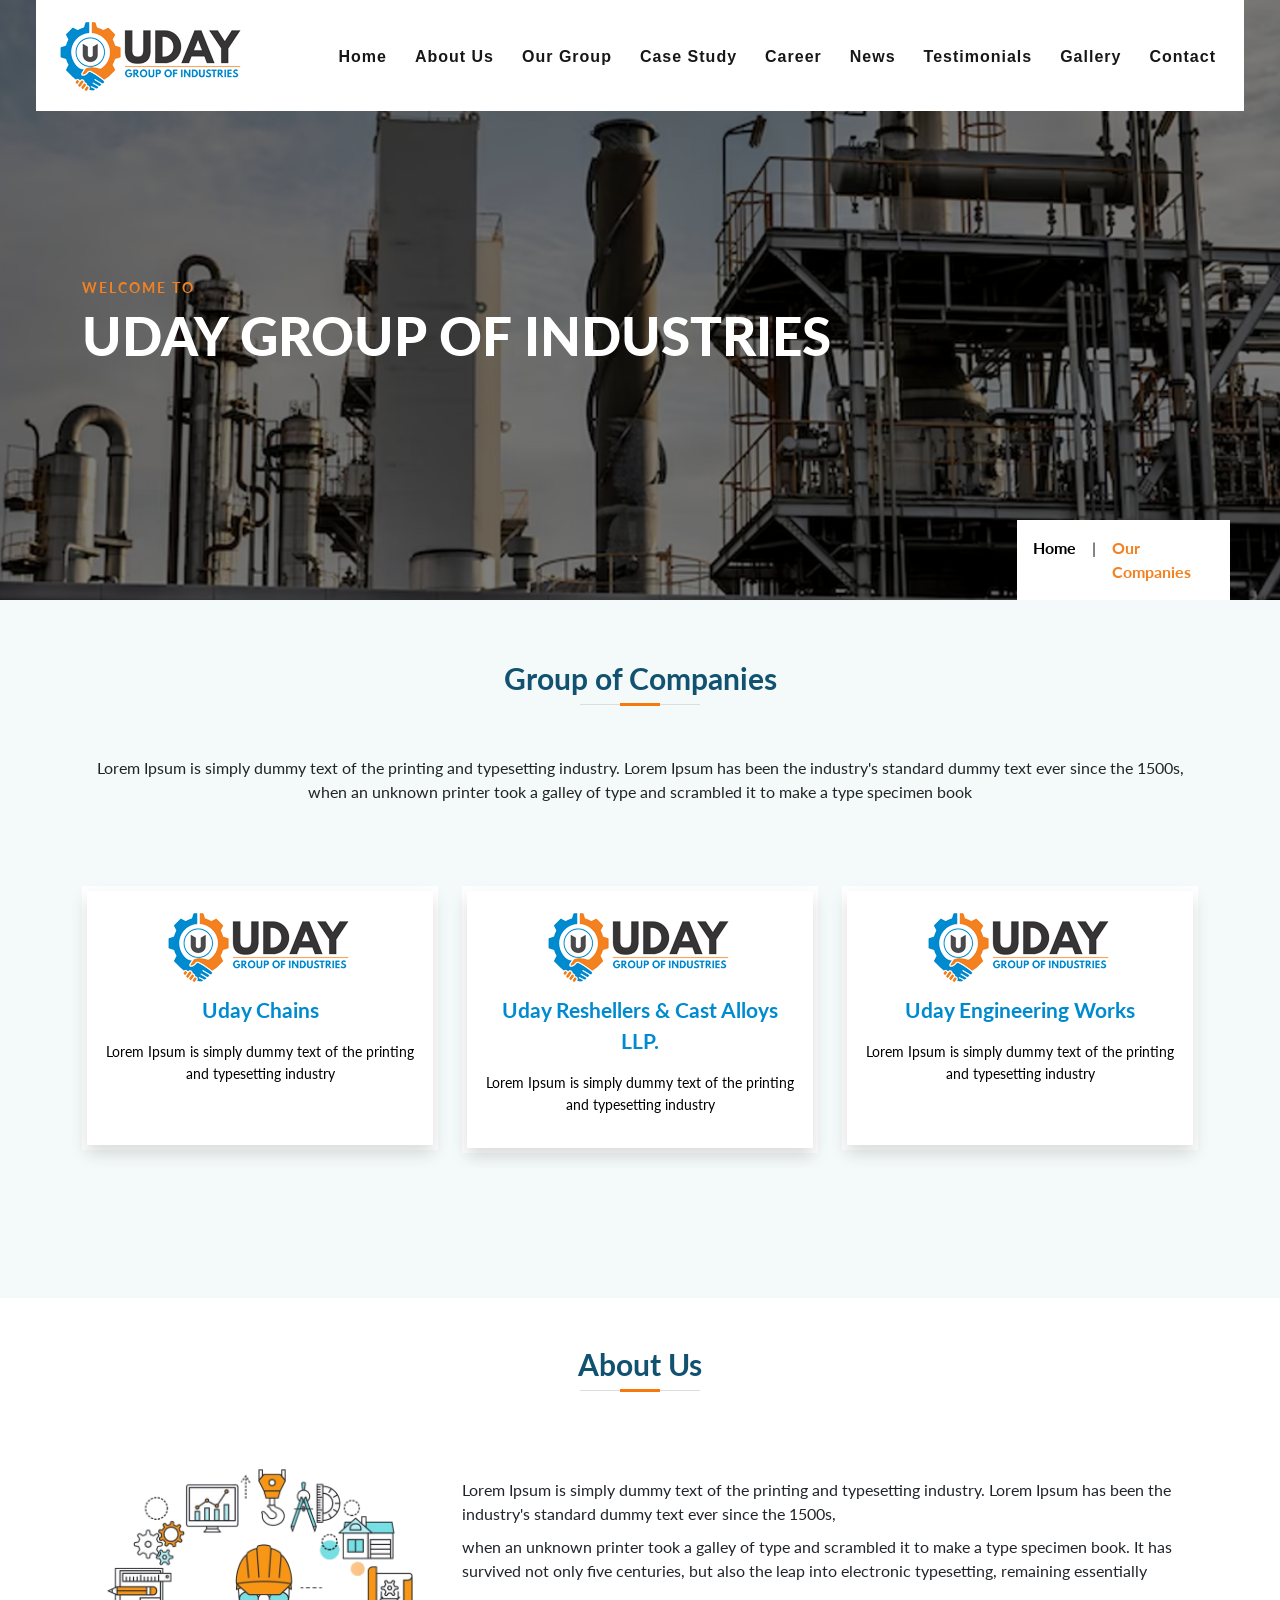
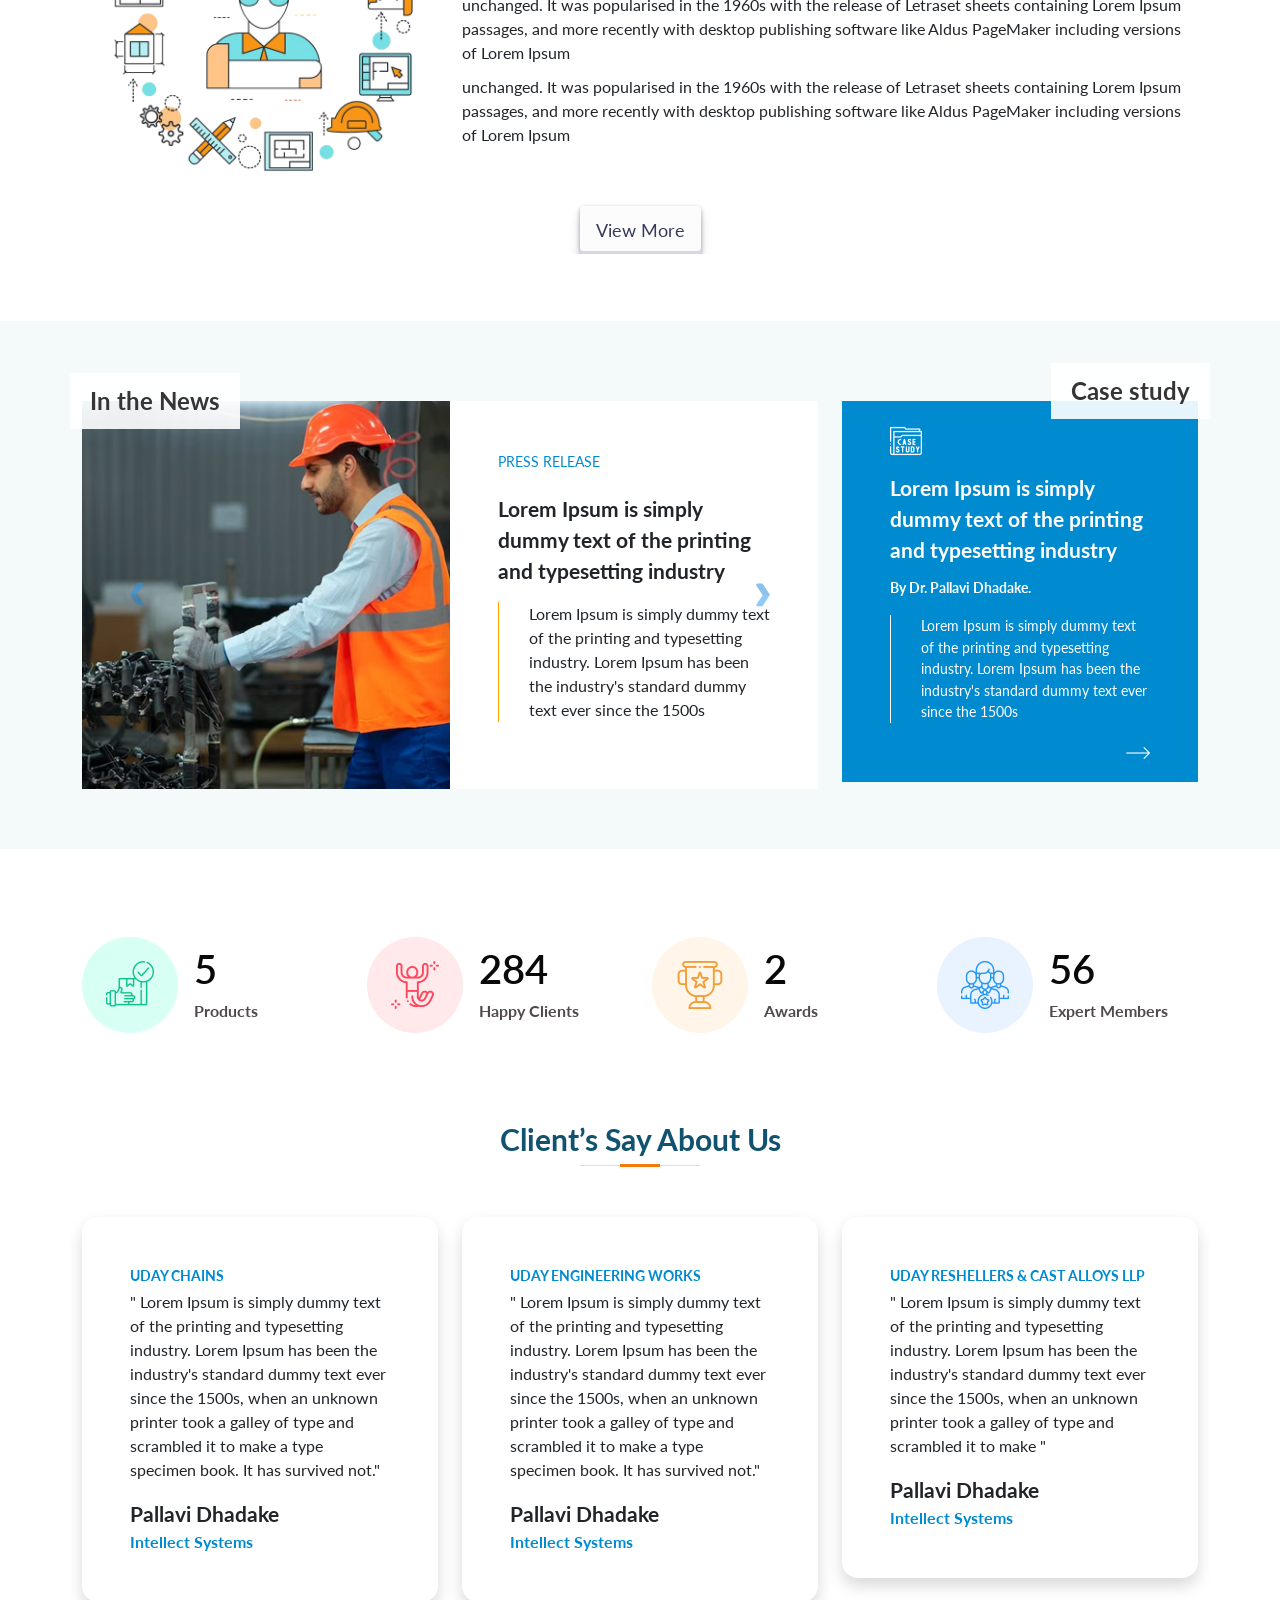
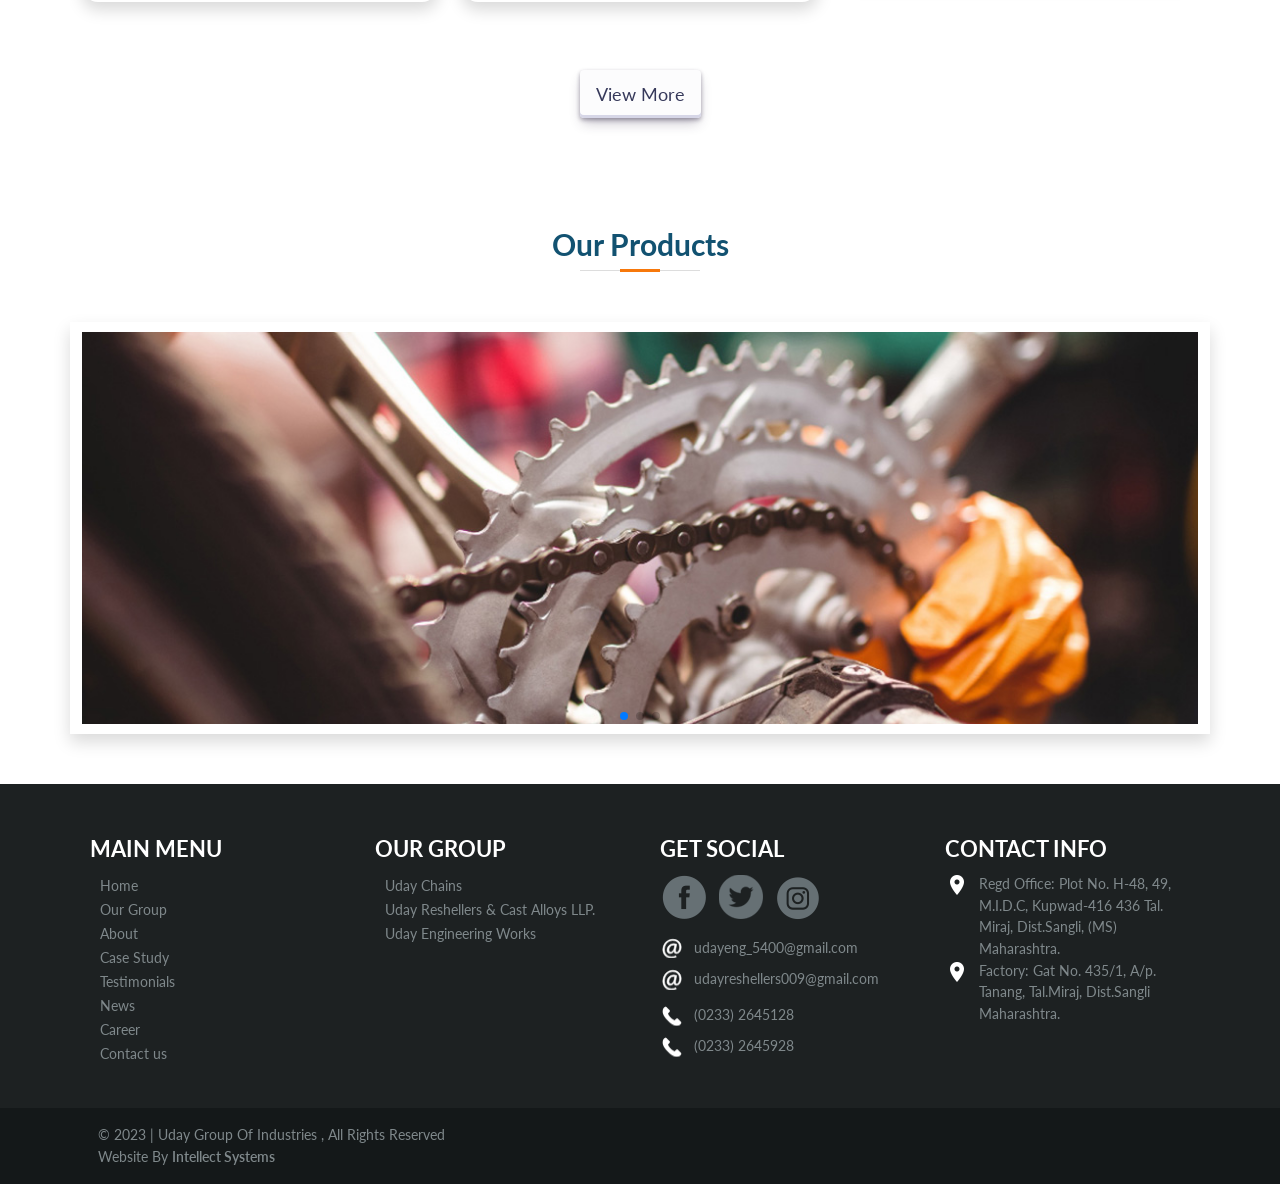
==== index.html @ 679681a6 "Uday Group of Industries" ====
﻿<!DOCTYPE html>
<html>
<head>
    <meta charset="utf-8" />
    <meta content="width=device-width, initial-scale=1.0" name="viewport" />
    <title>Uday Group Of Industries | Uday Chains | Uday Reshellers & Cast Alloys LLp. | Uday Engineering Works</title>
    <meta content="" name="description" />
    <meta content="" name="keywords" />

    <!-- Font Lato -->
    <link rel="preconnect" href="https://fonts.googleapis.com">
    <link rel="preconnect" href="https://fonts.gstatic.com" crossorigin>
    <link href="https://fonts.googleapis.com/css2?family=Lato:wght@100;300;400;700;900&display=swap" rel="stylesheet">


    <!--<link rel="preconnect" href="https://fonts.googleapis.com">
    <link rel="preconnect" href="https://fonts.gstatic.com" crossorigin>
    <link href="https://fonts.googleapis.com/css2?family=Manjari:wght@100;400;700&display=swap" rel="stylesheet">-->
    <!-- Bootstrap -->
    <link href="Vendor/bootstrap/css/bootstrap.min.css" rel="stylesheet" />
    <script src="Vendor/bootstrap/js/bootstrap.min.js"></script>

    <!-- aos -->
    <script src="js/jquery-2.2.4.min.js"></script>
    <!--<link href="https://unpkg.com/aos@2.3.1/dist/aos.css" rel="stylesheet">
    <script src="https://unpkg.com/aos@2.3.1/dist/aos.js"></script>-->

    <!-- FancyBox -->
    <link href="css/jquery.fancybox.css" rel="stylesheet" />
    <script src="js/jquery.fancybox.js"></script>

    <!-- Swiper slider -->
    <link rel="stylesheet" href="https://cdn.jsdelivr.net/npm/swiper@9/swiper-bundle.min.css" />
    <script src="https://cdn.jsdelivr.net/npm/swiper@9/swiper-bundle.min.js"></script>

    <!--Animate Css  -->
    <!--<link rel="stylesheet" href="https://cdnjs.cloudflare.com/ajax/libs/animate.css/4.1.1/animate.min.css" />-->
    <!-- Main Css -->
    <link href="css/udayIndustries.css" rel="stylesheet" />

    <style>
        .height {height: 600px;}
        /*Revel Scroll animation*/
           .reveal {position: relative; transform: translateY(150px); opacity: 0; transition: all 2s ease;}
            .reveal.activate {transform: translateY(0px); opacity: 1;}
    </style>



</head>
<body class="bg-white">
    <!-- PreLoader starts -->
    <div class="preloader-container">
        <div class="gears">
            <div class="gear"></div>
            <!--<img src="images/icons/budget.png" />-->
        </div>
        <div class="loading-text semiBold">Udya Group Of Industries...</div>
    </div>
    <!-- Preloader ends -->
    <!-- Banner starts -->
    <div class="bgbanner">
        <div class="overlyBannr">
            <div class="container-fluid">
                <div class="px-4" id="pxpad">
                    <div class="bg-white">
                        <div class="p-3">
                            <!-- Navigations Start -->
                            <div class="posRelative">
                                <a href="#bannerSp" title="Uday Group of Industries" class="txtDecNone">
                                    <img src="images/uday-industries-logo.png" alt="Uday Group of Industries" class="logo" />
                                    <div id="nav">
                                        <div id="topNavPanel">
                                            <div class="">
                                                <ul id="topNav">
                                                    <a href="javascript:void(0)" class="closeBtn" onclick="closeNav()">&times;</a>
                                                    <li><a href="#about">Home</a></li>
                                                    <li><a href="#about">About Us</a></li>
                                                    <li><a href="#serv">Our Group</a></li>
                                                    <li><a href="#review">Case Study</a></li>
                                                    <li><a href="#review">Career</a></li>
                                                    <li><a href="#review">News</a></li>
                                                    <li><a href="#review">Testimonials</a></li>
                                                    <li><a href="#review">Gallery</a></li>
                                                    <li><a href="#contact">Contact</a></li>
                                                </ul>
                                                <div class="float_clear"></div>
                                                <div id="mobNav">
                                                    <div class="container">
                                                        <div class="ms-5 mt-4">
                                                            <span class="tiny upperCase text-white letter-sp-3 mrg_B_15">Phone:</span>
                                                            <a href="tel:(0233) 2645128" class="fontRegular text-white light text-decoration-none mb-2">(0233) 2645128</a>
                                                            <br />
                                                            <a href="tel:(0233) 2645128" class="fontRegular text-white light text-decoration-none">(0233) 2645928</a>
                                                            <span class="space30"></span>
                                                            <span class="tiny upperCase text-white letter-sp-3 mrg_B_15">Email:</span>
                                                            <a href="mailto:udayeng_5400&@gmail.com" class="text-decoration-none text-white breakWord txtDecNone">udayeng_5400&#64;gmail&#46;com</a>
                                                            <a href="mailto:udayreshellers009@gmail.com" class="text-white breakWord text-decoration-none">udayreshellers009&#64;gmail&#46;com</a>
                                                            <span class="space30"></span>
                                                            <span class="tiny upperCase text-white letter-sp-3 mrg_B_15">Follow Us:</span>
                                                            <a href="#" target="_blank" class="fb socIco" title="Follow us on facebook"></a>
                                                            <a href="#" target="_blank" class="insta socIco" title="Follow us on instagram"></a>
                                                            <a href="#" target="_blank" class="youTube socIco" title="Follow us on Youtube"></a>
                                                        </div>
                                                    </div>
                                                </div>
                                            </div>
                                        </div>
                                        <div class="float_clear"></div>
                                        <a id="navBtn" onclick="openNav()"></a>
                                    </div>
                            </div>
                            <!-- Navigations End -->
                        </div>
                    </div>
                </div>
            </div>
            <span class="space80"></span>
            <span class="space40"></span>
            <!-- Welcome area strat -->
            <div class="container">
                <div class="col-12 mt-5">
                    <h2 class="semiBold small colorSec text-uppercase letter-sp2">Welcome to </h2>
                    <h1 class="bold text-white maintext text-uppercase">Uday Group of industries</h1>
                </div>
            </div>


            <!-- Welcome area end -->
            <!-- Home Link starts -->
            <div class="container-fluid">
                <div class="px-4">
                    <div class="col-md-2 bredcrumbmenu">
                        <div class="bg-white">
                            <div class="p-3">
                                <div class="d-flex align-items-start breadmenu">
                                    <a href="#" class="text-decoration-none colorBlack semiBold">Home</a>
                                    <div class="ms-3">
                                        <span class="">|</span>
                                    </div>
                                    <div class="ms-3">
                                        <div class="colorSec fontRegular semiBold">Our Companies</div>
                                    </div>
                                </div>
                            </div>
                        </div>
                    </div>
                </div>
            </div>
            <!-- Home Link End -->
        </div>
    </div>
    <!-- Banner end -->
    <!-- Group of companies start -->
    <section id="groupcom" class="lightbg">
        <span class="space60"></span>
        <div class="container text-center reveal">

            <div class="section-title">
                <h2>Group of Companies</h2>
            </div>

            <!--<h3 class="bold regular text-uppercase colorSec letter-sp2">our</h3>
            <div class="bold medium text-uppercase letter-sp2 mb-2">Group of companies</div>-->
            <p class="fontRegular line-ht-5">Lorem Ipsum is simply dummy text of the printing and typesetting industry. Lorem Ipsum has been the industry's standard dummy text ever since the 1500s, when an unknown printer took a galley of type and scrambled it to make a type specimen book</p>
            <div class="row gy-3 mt-2" data-aos="fade-up" data-aos-duration="100">
                <div class="col-lg-4">
                    <a href="#" class="text-decoration-none">
                        <div class="box">
                            <div class="bg-white shadow">
                                <div class="">
                                    <div class="p-3">
                                        <img src="images/uday-industries-logo.png" class="mb-2" />
                                        <div class="semiBold semiMedium colorPrime mb-3">Uday Chains</div>
                                        <p class="fontRegular small line-ht-5 colorBlack">Lorem Ipsum is simply dummy text of the printing and typesetting industry</p>
                                    </div>
                                    <span class="space30"></span>
                                </div>
                            </div>
                            <div class="box-inner">
                            </div>
                        </div>
                    </a>
                </div>
                <div class="col-lg-4">
                    <a href="#" class="text-decoration-none">
                        <div class="box">
                            <div class="bg-white shadow">
                                <div class="">
                                    <div class="p-3">
                                        <img src="images/uday-industries-logo.png" class="mb-2" />
                                        <div class="semiBold semiMedium colorPrime mb-3">Uday Reshellers & Cast Alloys LLP.</div>
                                        <p class="fontRegular small line-ht-5 colorBlack">Lorem Ipsum is simply dummy text of the printing and typesetting industry</p>
                                    </div>
                                </div>
                            </div>
                            <div class="box-inner">
                            </div>
                        </div>
                    </a>
                </div>
                <div class="col-lg-4">
                    <a href="#" class="text-decoration-none">
                        <div class="box">
                            <div class="bg-white shadow">
                                <div class="">
                                    <div class="p-3">
                                        <img src="images/uday-industries-logo.png" class="mb-2" />
                                        <div class="semiBold semiMedium colorPrime mb-3">Uday Engineering Works</div>
                                        <p class="fontRegular small line-ht-5 colorBlack">Lorem Ipsum is simply dummy text of the printing and typesetting industry</p>
                                    </div>
                                    <span class="space30"></span>
                                </div>
                            </div>
                            <div class="box-inner">
                            </div>
                        </div>
                    </a>
                </div>
                <span class="space50"></span>
            </div>
        </div>
        <span class="space70"></span>
        <span class="space60"></span>
    </section>
    <!-- Group of companies end -->
    <!-- About us starts -->

    <section id="about" class="mt-5">
        <div class="container reveal">
            <div class="row" data-aos="fade-left">
                <div class="section-title">
                    <h2 class="text-center">About Us</h2>
                </div>
                <div class="col-lg-4">
                    <img src="images/about-us.png" class="img-fluid w-100" />
                </div>
                <div class="col-lg-8 d-flex align-items-center justify-content-center">
                    <p class="fontRegular line-ht-5">
                        Lorem Ipsum is simply dummy text of the printing and typesetting industry. Lorem Ipsum has been the industry's standard dummy text ever since the 1500s,
                        <span class="space10"></span>
                        when an unknown printer took a galley of type and scrambled it to make a type specimen book. It has survived not only five centuries, but also the leap into electronic typesetting, remaining essentially
                        <span class="space10"></span>
                        unchanged. It was popularised in the 1960s with the release of Letraset sheets containing Lorem Ipsum passages, and more recently with desktop publishing software like Aldus PageMaker including versions of Lorem Ipsum
                        <span class="space10"></span>
                        unchanged. It was popularised in the 1960s with the release of Letraset sheets containing Lorem Ipsum passages, and more recently with desktop publishing software like Aldus PageMaker including versions of Lorem Ipsum
                    </p>
                </div>
                <div class="text-center">
                    <a href="#" class="button-30 text-center mt-2" role="button">View More</a>
                </div>
            </div>
        </div>
    </section>
    <!-- About us end -->
    <!-- News area starts -->
    <span class="space20"></span>
    <section id="news" class="mt-5 lightbg">
        <!--<span class="space80"></span>-->
        <div class="container reveal">
            <!--<div class="text-center">
                <h3 class="bold regular text-uppercase colorSec letter-sp2">In the news</h3>
                <div class="bold medium text-uppercase letter-sp2 mb-4">Latest News</div>
            </div>-->
            <span class="space80"></span>
            <div class="row position-relative gy-5">

                <div class="col-xl-8 col-lg-12">

                    <div class="newsheading">
                        <span class="colorThr medium semiBold">In the News</span>
                    </div>

                    <div id="carouselExampleControls" class="carousel slide" data-bs-ride="carousel">
                        <div class="carousel-inner">
                            <div class="carousel-item active">
                                <div class="row g-0">
                                    <div class="col-md-6">
                                        <img src="images/chains-comp.jpg" class="img-fluid h-100 w-100" />
                                    </div>
                                    <div class="col-md-6 bg-white shadow">
                                        <div class="p-5">
                                            <span class="text-uppercase colorPrime small">Press Release</span>
                                            <span class="space20"></span>
                                            <span class="semiBold semiMedium">Lorem Ipsum is simply dummy text of the printing and typesetting industry</span>
                                            <p class="fontRegular line-ht-5 mt-3 nwsborderleft">Lorem Ipsum is simply dummy text of the printing and typesetting industry. Lorem Ipsum has been the industry's standard dummy text ever since the 1500s</p>
                                        </div>
                                    </div>
                                </div>
                            </div>
                            <div class="carousel-item">
                                <div class="row g-0">
                                    <div class="col-md-6">
                                        <img src="images/chains-comp.jpg" class="img-fluid h-100 w-100" />
                                    </div>
                                    <div class="col-md-6 bg-white shadow">
                                        <div class="p-5">
                                            <span class="text-uppercase colorPrime small">Press Release</span>
                                            <span class="space20"></span>
                                            <span class="semiBold semiMedium">Lorem Ipsum is simply dummy text of the printing and typesetting industry</span>
                                            <p class="fontRegular line-ht-5 mt-3 nwsborderleft">Lorem Ipsum is simply dummy text of the printing and typesetting industry. Lorem Ipsum has been the industry's standard dummy text ever since the 1500s</p>
                                        </div>
                                    </div>
                                </div>
                            </div>
                            <div class="carousel-item">
                                <div class="row g-0">
                                    <div class="col-md-6">
                                        <img src="images/chains-comp.jpg" class="img-fluid h-100 w-100" />
                                    </div>
                                    <div class="col-md-6 bg-white shadow">
                                        <div class="p-5">
                                            <span class="text-uppercase colorPrime small">Press Release</span>
                                            <span class="space20"></span>
                                            <span class="semiBold semiMedium">Lorem Ipsum is simply dummy text of the printing and typesetting industry</span>
                                            <p class="fontRegular line-ht-5 mt-3 nwsborderleft">Lorem Ipsum is simply dummy text of the printing and typesetting industry. Lorem Ipsum has been the industry's standard dummy text ever since the 1500s</p>
                                        </div>
                                    </div>
                                </div>
                            </div>
                        </div>
                        <button class="carousel-control-prev" type="button" data-bs-target="#carouselExampleControls" data-bs-slide="prev">
                            <img src="images/icons/arrow-prev.png" />
                            <!--<span class="carousel-control-prev-icon" aria-hidden="true"></span>-->
                            <span class="visually-hidden">Previous</span>
                        </button>
                        <button class="carousel-control-next" type="button" data-bs-target="#carouselExampleControls" data-bs-slide="next">
                            <img src="images/icons/arrow-next.png" />
                            <span class="visually-hidden">Next</span>
                        </button>
                    </div>
                </div>
                <!-- Case study -->
                <div class="col-xl-4 col-lg-12">
                    <div class="casestudyheading">
                        <span class="colorThr medium semiBold">Case study</span>
                    </div>

                    <div id="carouselExampleFade" class="carousel slide carousel-fade" data-bs-ride="carousel">
                        <div class="carousel-inner">
                            <div class="carousel-item active">
                                <div class="px-4 themeBGPrime">
                                    <div class="p-4">
                                        <img src="images/icons/case-study.png" class="" />
                                        <span class="space15"></span>
                                        <span class="semiBold semiMedium text-white">Lorem Ipsum is simply dummy text of the printing and typesetting industry</span>
                                        <span class="space10"></span>
                                        <span class="text-white small semiBold text-white">By Dr. Pallavi Dhadake.</span>
                                        <p class="fontRegular small line-ht-5 text-white caseborderleft mt-3">Lorem Ipsum is simply dummy text of the printing and typesetting industry. Lorem Ipsum has been the industry's standard dummy text ever since the 1500s </p>
                                        <a href="#" class="float-end">
                                            <img src="images/icons/rght-icon.png" class="" />
                                        </a>
                                        <span class="space20"></span>
                                    </div>
                                </div>
                            </div>
                            <div class="carousel-item">
                                <div class="px-4 themeBGPrime">
                                    <div class="p-4">
                                        <img src="images/icons/case-study.png" class="" />
                                        <span class="space15"></span>
                                        <span class="semiBold semiMedium text-white">Lorem Ipsum is simply dummy text of the printing and typesetting industry</span>
                                        <span class="space10"></span>
                                        <span class="text-white small semiBold text-white">By Dr. demo .</span>
                                        <p class="fontRegular small line-ht-5 text-white caseborderleft mt-3">Lorem Ipsum is simply dummy text of the printing and typesetting industry. Lorem Ipsum has been the industry's standard dummy text ever since the 1500s </p>
                                        <a href="#" class="float-end">
                                            <img src="images/icons/rght-icon.png" class="" />
                                        </a>
                                        <span class="space20"></span>
                                    </div>
                                </div>
                            </div>
                            <div class="carousel-item">
                                <div class="px-4 themeBGPrime">
                                    <div class="p-4">
                                        <img src="images/icons/case-study.png" class="" />
                                        <span class="space15"></span>
                                        <span class="semiBold semiMedium text-white">Lorem Ipsum is simply dummy text of the printing and typesetting industry</span>
                                        <span class="space10"></span>
                                        <span class="text-white small semiBold text-white">By Dr. demo1.</span>
                                        <p class="fontRegular small line-ht-5 text-white caseborderleft mt-3">Lorem Ipsum is simply dummy text of the printing and typesetting industry. Lorem Ipsum has been the industry's standard dummy text ever since the 1500s </p>
                                        <a href="#" class="float-end">
                                            <img src="images/icons/rght-icon.png" class="" />
                                        </a>
                                        <span class="space20"></span>
                                    </div>
                                </div>
                            </div>
                        </div>
                    </div>
                    <!--<div class="px-4 themeBGPrime">
                        <div class="p-4">
                            <img src="images/icons/case-study.png" class="" />
                            <span class="space15"></span>
                            <span class="semiBold semiMedium text-white">Lorem Ipsum is simply dummy text of the printing and typesetting industry</span>
                            <span class="space10"></span>
                            <span class="text-white small semiBold text-white">By Dr. Pallavi Dhadake.</span>
                            <p class="fontRegular small line-ht-5 text-white caseborderleft mt-3">Lorem Ipsum is simply dummy text of the printing and typesetting industry. Lorem Ipsum has been the industry's standard dummy text ever since the 1500s </p>
                            <a href="#" class="float-end">
                                <img src="images/icons/rght-icon.png" class="" />
                            </a>
                            <span class="space20"></span>
                        </div>
                    </div>-->
                </div>
                <!-- case study end -->
            </div>
        </div>
        <span class="space60"></span>
    </section>
    <!-- News area end -->
    <!-- stats count -->
    <span class="space40"></span>
    <section id="stat" class="mt-5">
        <div class="container">
            <div class="row gy-4 justify-content-center" id="counter">
                <div class="col-xl-3 col-lg-6">
                    <div class="d-flex align-items-start">
                        <img src="images/icons/stats_projects_icon.png" class="img-fluid" />
                        <div class="ms-3">
                            <div class="semiBold large count-num" data-count="20">1 +</div>
                            <div class="semiBold clrdarkgrey fontRegular mt-0">Products</div>
                        </div>
                    </div>

                </div>
                <div class="col-xl-3 col-lg-6">
                    <div class="d-flex align-items-start">
                        <img src="images/icons/stats_clients_icons.png" />
                        <div class="ms-3">
                            <div class="semiBold large count-num" data-count="1000">500 +</div>
                            <div class="semiBold clrdarkgrey fontRegular mt-0">Happy Clients</div>
                        </div>
                    </div>
                </div>
                <div class="col-xl-3 col-lg-6">
                    <div class="d-flex align-items-start">
                        <img src="images/icons/stats_awards_icon.png" />
                        <div class="ms-3">
                            <div class="semiBold large count-num" data-count="10">1 +</div>
                            <div class="semiBold fontRegular clrdarkgrey mt-0">Awards</div>
                        </div>
                    </div>
                </div>
                <div class="col-xl-3 col-lg-6">
                    <div class="d-flex align-items-start">
                        <img src="images/icons/stats_expertmember_icons.png" />
                        <div class="ms-3">
                            <div class="semiBold large count-num" data-count="200">150 +</div>
                            <div class="semiBold fontRegular clrdarkgrey mt-0">Expert Members</div>
                        </div>
                    </div>
                </div>
            </div>
        </div>
    </section>
    <span class="space40"></span>


    <!-- stats count end -->
    <!-- Testimonails starts -->
    <!--<span class="space20"></span>-->
    <section id="testimonails" class="mt-5">
        <div class="container reveal">
            <div class="section-title">
                <h2 class="text-center">Client’s Say About Us</h2>
            </div>
            <!--<div class="semiBold semiMedium mb-4 text-center">Client’s Say About Us</div>-->
            <div class="row gy-3">
                <div class="col-lg-4">
                    <div class="bg-white shadow rounded-4">
                        <div class="p-5">
                            <div class="small semiBold line-ht-5 colorPrime text-uppercase mb-1">Uday Chains</div>
                            <p class="fontRegular line-ht-5 mb-3">" Lorem Ipsum is simply dummy text of the printing and typesetting industry. Lorem Ipsum has been the industry's standard dummy text ever since the 1500s, when an unknown printer took a galley of type and scrambled it to make a type specimen book. It has survived not."</p>
                            <span class="semiBold semiMedium">Pallavi Dhadake</span>
                            <div class="colorPrime semiBold fontRegular mt-0">Intellect Systems</div>
                        </div>
                    </div>
                </div>
                <div class="col-lg-4">
                    <div class="bg-white shadow rounded-4">
                        <div class="p-5">
                            <div class="small semiBold line-ht-5 colorPrime text-uppercase mb-1">Uday Engineering works</div>
                            <p class="fontRegular line-ht-5 mb-3">" Lorem Ipsum is simply dummy text of the printing and typesetting industry. Lorem Ipsum has been the industry's standard dummy text ever since the 1500s, when an unknown printer took a galley of type and scrambled it to make a type specimen book. It has survived not."</p>
                            <span class="semiBold semiMedium">Pallavi Dhadake</span>
                            <div class="colorPrime semiBold fontRegular mt-0">Intellect Systems</div>
                        </div>
                    </div>
                </div>
                <div class="col-lg-4">
                    <div class="bg-white shadow rounded-4">
                        <div class="p-5">
                            <div class="small semiBold line-ht-5 colorPrime text-uppercase mb-1">Uday Reshellers & Cast alloys llp</div>
                            <p class="fontRegular line-ht-5 mb-3">" Lorem Ipsum is simply dummy text of the printing and typesetting industry. Lorem Ipsum has been the industry's standard dummy text ever since the 1500s, when an unknown printer took a galley of type and scrambled it to make "</p>
                            <span class="semiBold semiMedium">Pallavi Dhadake</span>
                            <div class="colorPrime semiBold fontRegular mt-0">Intellect Systems</div>
                        </div>
                    </div>
                </div>
                <span class="space30"></span>
            </div>
        </div>
        <!-- HTML !-->
        <div class="text-center">
            <a href="#" class="button-30 text-center mt-4" role="button">View More</a>
        </div>

    </section>
    <span class="space60"></span>
    <!-- Testimonails end-->
    <!-- our products starts-->
    <section id="products" class="mt-5">
        <div class="section-title">
            <h2 class="text-center">Our Products</h2>
        </div>
        <div class="container shadow reveal">
            <div class="swiper mySwiper">
                <div class="swiper-wrapper">
                    <div class="swiper-slide"><img src="images/project-slide-1.jpg" class="img-fluid" /></div>
                    <div class="swiper-slide"><img src="images/project-slide-2.jpg" class="img-fluid" /></div>
                    <div class="swiper-slide"><img src="images/project-slide-3.jpg" class="img-fluid" /></div>

                </div>
                <div class="swiper-pagination"></div>
            </div>
        </div>
    </section>
    <span class="space50"></span>
    <!-- our products end-->
    <!-- footer start -->

    <div class="footer">
        <span class="space40"></span>

        <div class="container overflowHidden">
            <div class="row">
                <div class="col-lg-3">
                    <div class="p-2">
                        <h4 class="footerCaption clrWhite mb-2 semiBold upperCase letter-sp-2">Main Menu</h4>
                        <!-- <div class="fLine mb-3"><span class="fAbsLine"></span></div>-->
                        <ul class="footerNav">
                            <li><a href="#">Home</a></li>
                            <li><a href="#">Our Group</a></li>
                            <li><a href="#">About</a></li>
                            <li><a href="#">Case Study</a></li>
                            <li><a href="#">Testimonials</a></li>
                            <li><a href="#">News</a></li>
                            <li><a href="#">Career</a></li>
                            <li><a href="#">Contact us</a></li>
                        </ul>
                    </div>
                </div>
                <div class="col-lg-3">
                    <div class="p-2">
                        <h4 class="footerCaption clrWhite mb-2 semiBold upperCase letter-sp-2">Our Group</h4>
                        <!--<div class="fLine mb-3"><span class="fAbsLine"></span></div>-->
                        <div class="">
                            <ul class="footerNav">
                                <li><a href="<%=rootPath%>">Uday Chains</a></li>
                                <li><a href="about-us">Uday Reshellers & Cast Alloys LLP.</a></li>
                                <li><a href="our-products">Uday Engineering Works</a></li>
                            </ul>
                        </div>
                    </div>
                </div>
                <div class="col-lg-3">
                    <div class="p-2">
                        <h4 class="footerCaption clrWhite mb-2 semiBold upperCase letter-sp-2">Get Social</h4>
                        <!--<div class="fLine mb-3"><span class="fAbsLine"></span></div>-->
                        <a href="#" target="_blank" class="foo_fb foo_socialIco" title="Follow us on facebook"></a>
                        <a href="#" target="_blank" class="foo_twitter foo_socialIco" title="Follow us on twitter"></a>
                        <a href="#" target="_blank" class="foo_insta foo_socialIco" title="Follow us on Instagram"></a>
                        <span class="space10"></span>
                        <a href="#" class="email breakWord line-ht-5 small txtDecNone">udayeng_5400&#64;gmail&#46;com</a>
                        <span class="space10"></span>
                        <a href="#" class="email breakWord line-ht-5 small txtDecNone">udayreshellers009&#64;gmail&#46;com</a>
                        <span class="space15"></span>
                        <a href="#" class="foo_call line-ht-5 small txtDecNone">(0233) 2645128</a>
                        <span class="space10"></span>
                        <a href="#" class="foo_call line-ht-5 small txtDecNone">(0233) 2645928</a>
                    </div>
                </div>
                <div class="col-lg-3">
                    <div class="p-2">
                        <h4 class="footerCaption clrWhite mb-2 semiBold upperCase letter-sp-2">Contact Info</h4>
                        <!--<div class="fLine mb-3"><span class="fAbsLine"></span></div>-->
                        <span class="addr line-ht-5 small">Regd Office: Plot No. H-48, 49, M.I.D.C, Kupwad-416 436 Tal. Miraj, Dist.Sangli, (MS) Maharashtra.</span>
                        <span class="addr line-ht-5 small">Factory: Gat No. 435/1, A/p. Tanang, Tal.Miraj, Dist.Sangli Maharashtra.</span>
                        <span class="space15"></span>

                    </div>
                </div>
            </div>
            <div class="float_clear"></div>
        </div>
        <span class="space20"></span>
        <div class="comfootbg">
            <div class="container">
                <div class="p-3">
                    <span class="clrGrey mrg_B_5 small fontRegular">&copy; 2023 |  Uday Group Of Industries , All Rights Reserved</span>
                    <span class="clrGrey small fontRegular">Website By <a href="http://www.intellect-systems.com" target="_blank" class="intellect" title="Website Design and Development Service By Intellect Systems">Intellect Systems</a></span>
                </div>
            </div>
        </div>

    </div>
    <!-- footer end -->
    <!-- Scroll Animation Script-->
   
    <script>
        function reveal() {
            //alert("function called")
            var reveals = document.querySelectorAll(".reveal");
            for (var i = 0; i < reveals.length; i++) {
                var windowHeight = window.innerHeight;
                var elementTop = reveals[i].getBoundingClientRect().top;
                var elementVisible = 150;
                if (elementTop < windowHeight - elementVisible) {
                    reveals[i].classList.add("activate");
                } else {
                    reveals[i].classList.remove("activate");
                }
            }
        }
        function loaded() {
            //alert("function loaded");
            var reveals = document.querySelectorAll(".reveal");
            for (var i = 0; i < reveals.length; i++) {
                var windowHeight = window.innerHeight;
                var elementTop = reveals[i].getBoundingClientRect().top;
                var elementVisible = 150;
                if (elementTop < windowHeight - elementVisible) {
                    reveals[i].classList.add("activate");
                } else {
                    reveals[i].classList.remove("activate");
                }
            }
            //alert("function load end");
        }
        window.addEventListener("scroll", reveal);
        window.addEventListener("load", loaded);
    </script>


    <script>
        var a = 0;
        $(window).scroll(function () {

            var oTop = $('#counter').offset().top - window.innerHeight;
            if (a == 0 && $(window).scrollTop() > oTop) {
                $('.count-num').each(function () {
                    var $this = $(this),
                        countTo = $this.attr('data-count');
                    $({
                        countNum: $this.text()
                    }).animate({
                        countNum: countTo
                    },

                        {

                            duration: 2000,
                            easing: 'swing',
                            step: function () {
                                $this.text(Math.floor(this.countNum));
                            },
                            complete: function () {
                                $this.text(this.countNum);
                                //alert('finished');
                            }

                        });
                });
                a = 1;
            }

        });
    </script>

    <script>
        var swiper = new Swiper(".mySwiper", {
            grabCursor: true,
            effect: "creative",
            autoplay: {
                delay: 2500,
                disableOnInteraction: false,
            },
            pagination: {
                el: ".swiper-pagination",
            },
            creativeEffect: {
                prev: {
                    shadow: true,
                    translate: [0, 0, -400],
                },
                next: {
                    translate: ["100%", 0, 0],
                },
            },
        });
    </script>

    <script type="text/javascript">
        function openNav() {
            document.getElementById("topNavPanel").style.width = "320px";
            document.getElementById("navBtn").style.zIndex = "0";
        }

        function closeNav() {
            document.getElementById("topNavPanel").style.width = "0";
            document.getElementById("navBtn").style.zIndex = "5";
        }
    </script>


    <script>
        setTimeout(function () {
            // Remove the preloader when loading is complete
            const preloader = document.querySelector('.preloader-container');
            preloader.style.display = 'none';
        }, 1000);
    </script>
</body>
</html>
---- css/udayIndustries.css ----
﻿/*=======================================================================================================================================
                                                                    Generic CSS
=======================================================================================================================================*/
* {
    font-family: 'Lato';
    border: 0;
    margin: 0;
    padding: 0;
}

body {overflow-x:hidden; overflow-y:auto !important; overflow:initial;}

body{overflow-y: scroll !important; overflow: initial}


/*body{overflow:initial !important;}
*/
/* Basic Common Column structure */
.width100{width:100%}
.width50{width:50% !important; float:left;}

.margin_auto{margin:0px auto}
/*h1,h2,h3,h4,h5,h6{font-weight:normal;}*/

/* ========= Font Specific ========= */
.tiny{font-size:0.8em}
.small{font-size:0.9em}
.regular{font-size:1.1em}
.semiMedium{font-size:1.3em;}
.medium{font-size:1.5em}
.large{font-size:2.2em}
.extra-large{font-size:2.6em;line-height:1.5}
.xx-large{font-size:3em;line-height:1.1}
.xxx-large{font-size:5.1em; line-height:1.1;}
.medium-large{font-size:1.7em;}
.maintext{font-size:3.3em}


/*Fonts*/

.light{font-family: 'Lato', sans-serif; font-weight: 100;}
.fontRegular{font-family: 'Lato', sans-serif; font-weight:400;}
.semiBold{font-family: 'Lato', sans-serif; font-weight:700;}
.bold{font-family: 'Lato', sans-serif; font-weight:900;}

.upperCase{text-transform:uppercase}
.strike{ text-decoration:line-through}

/*spacer*/
.space5{height:0.3em; display:block;}
.space10{height:0.6em; display:block;}
.space15{height:0.9em; display:block;}
.space20{height:1.2em; display:block;}
.space30{height:1.8em; display:block;}
.space35{height:2.1em; display:block;}
.space40{height:2.5em; display:block;}
.space50{height:3.1em; display:block;}
.space60{height:60px; display:block;}
.space70{height:70px; display:block;}
.space80{height:80px; display:block;}

.topprojsp{height:210px; display:block;}

.float_clear{clear:both;}
.float_right{float:left !important;}


/* Background Color styles */
.themeBGPrime{background:#008bd0} 
.themeBGSec{ background:#f38120}
.themeBGThr{background:#363435}
.themeBGQtr{background:#39892f}
.whiteBg{background:#fff}
.bgGrey{background:#d4d4d4;}
/*.bgEF{ background:#efefef }*/
.bgorg{background:#ffa000;}
.lightbg{background:#f4f9fa}
/* Forecolors */
.colorPrime{color:#008bd0}
.colorSec{color:#f38120}
.colorThr{color:#363435}
.paraBlack{color:#555}
.colorDarkBlue{color:#243aa7;}
.colorWhite{color:#fff !important}
.colorBlack{color:#000 !important;}
.clrdarkgrey{color:#514a4a;}
.clrGrey{color:#a8a4a4;}
.lightblu{color:#75b8db;}
.clroreange{color:#ffa000;}
.colorred{color: #cf1f06;}
.colorbrawon{color:#6d5b56;}
.clrmediumgrey{color:#949090;}
.darkgreen{color:#77d046}
/*classes*/
.lh-lg{line-height:1.7 !important;}
.pad_5{padding:0.3em}
.col_1140{width:1140px;margin:0 auto}
.pad_TB_10{padding-bottom:0.6em;padding-top:0.6em}
.posRelative{position:relative !important}
.btnAppointment{background:#57C6C0; color:#fff; text-decoration:none; padding:8px 15px; border-radius:3px; display:block; position:absolute; right:0; bottom:23px;  -moz-transition:0.5s; -o-transition:0.5s; -webkit-transition:0.5s; transition:0.5s;}
.btnAppointment:hover{background:#EDCB81;}
.txtDecNo{text-decoration:none}
.line-ht-5{line-height:1.5;}
.line-ht-7{line-height:1.7;}

/*whats app popup*/
.popup{background:#fff; width:120px; position:fixed;right:0; top :40%; z-index:9999;  -webkit-box-shadow: -2px 2px 5px 0px rgba(148,148,148,1);-moz-box-shadow: -2px 2px 5px 0px rgba(148,148,148,1);box-shadow: -2px 2px 5px 0px rgba(148,148,148,1);} 
.live{border-bottom:3px solid #0187ce !important; color:#0187ce; text-transform:uppercase; font-weight:400}
.chat{border-bottom:3px solid #000; color:#000; text-transform:uppercase; margin-left:5px; font-weight:400}

.callLink{background:url('../images/icons/skype.png') no-repeat center center; display:inline-block; height:40px; width:40px; position:fixed; right:0; top :40%; text-decoration:none; z-index:9999; border-radius: 5px 0px 0px 5px; -webkit-box-shadow: -2px 2px 5px 0px rgba(148,148,148,1);-moz-box-shadow: -2px 2px 5px 0px rgba(148,148,148,1);box-shadow: -2px 2px 5px 0px rgba(148,148,148,1);}

.whatsappLink{background:url('../images/icons/whatsapp.png') no-repeat center center #fff; display:inline-block; height:45px; width:45px; position:fixed; right:20px; /*top :45%;*/ bottom:70px; text-decoration:none; z-index:9999; border-radius:100%; /*border-radius: 5px 0px 0px 5px;*/ -webkit-box-shadow: -2px 2px 5px 0px rgba(148,148,148,1);-moz-box-shadow: -2px 2px 5px 0px rgba(148,148,148,1);box-shadow: -2px 2px 5px 0px rgba(148,148,148,1);}

@media screen and (max-width: 414px)
{
    .popup{width:80px;}
    .live{font-size:12px;}
    /*#fcomnm{display:none !important;}*/
}

/*========================Preloader=====================================*/
.preloader {position: fixed; top: 0; left: 0; width: 100%; height: 100%; display: flex; justify-content: center; align-items: center; background-color: #ffff; overflow: hidden; z-index: 100;}
.preloader .text-container {display: flex; flex-direction: row; gap: 1em; overflow: hidden; color: white; opacity: 0;}



/*===========Header start===============*/

.prodCatlog{background:#ed3237; padding:10px; color:#fff; /*height:0px; width:40px;*/ position:fixed; right:0; top :33%; text-decoration:none; z-index:9999; border-radius: 5px 0px 0px 5px; -webkit-box-shadow: -2px 2px 5px 0px rgba(148,148,148,1);-moz-box-shadow: -2px 2px 5px 0px rgba(148,148,148,1);box-shadow: -2px 2px 5px 0px rgba(148,148,148,1); transition:0.5s}
.prodCatlog:hover{color:#fff; border:1px solid #2faeb2}


.header{background:#0087CF !important; height:4px; width:100%;}
.header{background:#0087CF !important; height:auto; width:100%;}

.socialBox{float:right; margin-right:10px;}
.topFb, .topyouTube, .demo{ -moz-transition:0.5s; -o-transition:0.5s; -webkit-transition:0.5s; transition:0.5s; width:24px; height:24px; /*margin-right:8px;*/ display:inline-block;}
.topFb:hover, .topyouTube:hover, .demo:hover{-moz-transform:translateY(-5px); -ms-transform:translateY(-5px); -o-transform:translateY(-5px); -webkit-transform:translateY(-5px); transform:translateY(-5px);}
.topFb{background:url("../images/icons/social/facebook-icon.png") no-repeat center center;  }
.topyouTube {background: url("../images/icons/social/insta.png") no-repeat center center;}
.demo{background: url("../images/icons/social/youtube.png") no-repeat center center;}

.topcall{background:url(../images/icons/conCall-white.png) no-repeat top left; padding-left:32px;  line-height:1.5; }
.topcall:hover{color:#a8a4a4}


.topCall{background:url("../images/icons/social/youtube.png") no-repeat center center;}


.topmail{display:inline-block;background:url(../images/icons/email.png) no-repeat left center; padding-left:30px; font-size:0.9em;}
.topmail:hover{color:#a8a4a4}
.boxshadow{box-shadow: 3px 6px 15px rgba(0,0,0,0.2); background:#f7f7f7;}

.socialclass{position:absolute; top:12px;z-index:100}

.Socialanch{text-decoration:none; display:inline-block; width:16px; height:16px; margin-right:10px; background-repeat:no-repeat; background-position:center; }

.Panelsocial{position:absolute;left:0px; top:0; z-index:100}

.Facebookico{background:url("../images/icons/facebookf1.png") no-repeat center center;}
.LinkedInico{background:url("../images/icons/instagrami1.png") no-repeat center center;}
.Twitterico{background:url("../images/icons/twitter-grey.png") no-repeat center center;}

.txtDecNo{text-decoration:none}
.headerline{background:#ccc; height:1px; width:100%; display:block;}
.margin-left{margin-left:550px; display:inline-block;}

.Arialfont{font-family:Arial, "Helvetica Neue", Helvetica, sans-serif;}
.btnquote{background:#1e1e1e; padding:5px 10px; color:#fff; border:1px solid #1e1e1e; text-decoration:none; text-transform:uppercase; display:inline-block; font-weight:600; letter-spacing:2px; font-size:1em; -moz-transition:0.5s; -o-transition:0.5s; -webkit-transition:0.5s; transition:0.5s;}
.btnquote:hover{background:none; border:1px solid #1e1e1e; color:#1e1e1e;}

/*===========Header end===============*/
.shahlogo{float:left; width:110px; height:auto;}


/*.lg {float:left; height:90px; width:90px;}*/
/* Navigation */

/* Navigation */
#topNavPanel{width:100%; -moz-transition:0.5s; -o-transition:0.5s; -webkit-transition:0.5s; transition:0.5s;}
#topNav{list-style:none; float:right; margin-top:-60px; margin-right:0;}
#topNav li{display:inline; position:relative}
#topNav li a{font-family: 'Open Sans', sans-serif; position:relative; font-weight:600; display:inline-block; text-decoration:none;color:#171717;font-size:1em;line-height:1.5;padding:10px 12px; letter-spacing:1px; transition:0.5s;}
/*#topNav li a:before{content:''; position:absolute; left:50%; transform: translate(-50%, 0); bottom:5px; width:0; height:2px; background:#719558; transition:0.5s;}*/
#topNav li a.subNav{background:url(../images/icons/navArrow.png) no-repeat right center;padding-right:23px!important; cursor:pointer;}
#topNav li a:hover{color:#f7780b;}
#topNav li a:hover:before{width:100%;}
#topNav li a.actPage{background:#57C6C0;}
#topNav li.app{display:none;}
#navBtn{width:34px;height:34px;background:url(/images/icons/nav-btn.png) no-repeat left center;display:none; cursor:pointer; position:absolute; top:25px; right:0; }

#topNav ul{position:absolute; display:none; top:35px; left:0; padding:5px 0; background-color:#fff !important; border-bottom:3px solid #088393; box-shadow:2px 3px 10px rgba(0,0,0,0.4);}
#topNav ul li{display:block; }
#topNav ul li a{font-family: 'Open Sans', sans-serif; font-weight:600; display:inline-block;text-decoration:none;color:#272727;padding:4px 10px; width:180px; font-size:0.9em !important; letter-spacing:normal; text-transform:capitalize}
#topNav ul li a:hover{color:#088393 !important; background:transparent !important;}
#topNav li:hover > ul{display:block; z-index:3}

#mobNav{display:none;}
.closeBtn{position:absolute; top:5px; right:25px; font-size:36px; color:#fff; text-decoration:none; display:none;}
#mobNav span{display:block !important;}
/*Navigations End*/



/*.section-title{font-size:25px; position:relative; padding-left:70px;}
.section-title:before{content:''; position:absolute; top:15px; left:-6px;  width:60px; background:#fff !important; height:2px;}*/

.statsbox img{position:relative}
.statsbox img:before{content:''; position:absolute; top:15px; left:-6px;  width:60px; background:#ffa000 !important; height:2px;}

.count-num{font-size:3em; font-weight:600; display:block; color:#0a0909; margin-top:20px;}
.statBox{padding:20px 8px; /*height:100px;*/ box-shadow:-2px -2px 8px rgba(255,255,255,1), -2px -2px 12px rgba(255,255,255,0.5), inset 2px 2px 4px rgba(255,255,255,0.1), 2px 2px 8px rgba(0,0,0,0.15);}
.readMore{background:rgba(255,255,255,0.9); letter-spacing:2px; font-size:17px; color:#000 !important; padding:10px !important; border:2px solid #fff; transition:0.5s;}
.readMore:hover{background:none; color:#fff !important;}

@media (max-width: 767px) 
{
.dropdown-menu.multi-column {min-width: 240px !important; overflow-x: hidden;}
}

/*============Preloader====================*/
.preloader-container {display: flex; flex-direction: column; align-items: center; justify-content: center; height: 100vh;}
.gears {display: flex; gap: 20px;}
.gear {width: 50px; height: 50px; border: 5px solid #3498db; border-top: 5px solid transparent;
    border-radius: 50%; animation: spin 2s linear infinite;}

@keyframes spin {
    0% {transform: rotate(0deg);}
    100% {transform: rotate(360deg);}
}

.loading-text {margin-top: 20px; font-size: 24px; color: #333;}
/*============Preloader====================*/


/*------------------Banner Area----------------------*/
.bgbanner{background:url("../images/back-banner.jpg") no-repeat center center; background-size:cover; width:100%; height:600px; z-index:999; position:relative !important}
.bredcrumbmenu{position:absolute; right:50px; bottom:0; background:#0087cf !important}
/*------------------Banner Area End----------------------*/

/*---------------Group of company------------------------*/
.compgrouplogo{background:url("../images/group-comp.jpg") no-repeat center center; width:100%; height:250px; transition:0.5s}
/*.compgrouplogo:hover{border-left:4px solid #008bd0; border-bottom:4px solid #008bd0}*/

/*---------------Group of company end------------------------*/

/*----------------Box border css--------------------------*/
.box {width: 100%; height: auto; background: #fff; margin: auto; border: 5px solid #fff; text-align: center; color: #fff;
    position: relative; top: 50px; cursor: pointer; transition: 500ms ease;}

    .box:before {position: absolute; width: 0; height: 4px; content: ""; background: #ffa000; top: -2px; left: -2px; transition: 100ms width ease 300ms; -web-kit-transition: 100ms width ease 300ms;}

    .box:after {position: absolute; width: 4px; height: 0; content: ""; background: #ffa000; top: -2px; right: -2px;
        transition: 100ms height ease 200ms; -web-kit-transition: 100ms height ease 200ms;}

.box-inner:after {position: absolute; width: 0; height: 4px; content: ""; background: #ffa000; bottom: -2px; right: -2px;
    transition: 100ms width ease 100ms; -web-kit-transition: 100ms width ease 100ms;}

.box-inner:before {position: absolute; width: 4px; height: 0; content: ""; background: #ffa000; bottom: -2px; left: -2px;
    transition: 100ms height ease 0ms; -web-kit-transition: 100ms height ease 0ms;}

.box:hover {border-color: transparent; background: #0f2834;}

    .box:hover:before {width: 350px; transition: 100ms width ease 0ms; -web-kit-transition: 100ms width ease 0ms;}

    .box:hover:after {height: 255px; transition: 100ms height ease 100ms; -web-kit-transition: 100ms height ease 100ms;}

    .box:hover .box-inner:after {width: 350px; transition: 100ms width ease 200ms; -web-kit-transition: 100ms width ease 200ms;}

    .box:hover .box-inner:before {height: 255px; transition: 100ms height ease 300ms; -web-kit-transition: 100ms height ease 300ms;}

/*----------------Box border css end--------------------------*/

/*--------------------News section-----------------------------*/
.team-img::after {
    position: absolute;
    content: "";
    width: 0;
    height: 0;
    bottom: 0px;
    left: 50%;
    transform: translateX(-50%);
    border: 30px solid;
    border-color: transparent transparent #FFFFFF transparent;
}

.nwsborderleft{border-left:1px solid #ffa000; transition:0.5s; padding-left:30px}
.newsheading{background:rgba(255, 255, 255, 0.9); padding:10px 20px; color:#363435; position:absolute; left:0; top:20px; z-index:999;}

/*--------------------News section-----------------------------*/

/*-------------case study section------------------------------*/
.caseborderleft{border-left:1px solid #fff; transition:500ms ease; padding-left:30px;}
.casestudyheading{background:rgba(255, 255, 255, 0.9); padding:10px 20px; color:#363435; position:absolute; right:0; top:10px; z-index:999;}
/*--------------case study end--------------------------------*/


/*---------------------Testimonials section-----------------------*/
 #serv{position:relative; overflow:hidden;}
    #serv:before{content:''; position:absolute; top:-290px; right:-280px; width:450px; height:700px; background:transparent; border:3px solid rgba(0, 139, 208, 0.3); border-radius:50%;}
    #serv:after{content:''; position:absolute; top:-290px; right:-290px; width:600px; height:600px; background:transparent; border:3px solid rgba(0, 139, 208, ); border-radius:50%;}

    #serv #round:before{content:''; position:absolute; bottom:-380px; left:-300px; width:450px; height:700px; background:transparent; border:3px solid rgba(0, 139, 208, 1); border-radius:50%;}
    #serv #round:after{content:''; position:absolute; bottom:-380px; left:-310px; width:600px; height:600px; background:transparent; border:3px solid rgba(0, 139, 208, 1); border-radius:50%;}

    .testquote{margin-top:-30px; margin-right:30px;}
.bgTestimonial {
    background: url("../images/slide-2.jpg") no-repeat fixed center;
    width: 100%;
    background-size: cover;
    height: 600px;
    z-index: 999;
}
.testbox{background:rgba(0,0,0,0.5);}
.testimg{border-radius:50%; width:140px; height:140px;}
.testshorline{background:#fff; height:3px; width:100px; display:inline-block;}


/*-----------------our products slider-----------------------*/
.swiper {
      width: 100%;
      height: 100%;
    }

.swiper-slide {
    text-align: center;
    font-size: 18px;
    background: #fff;
    display: flex;
    justify-content: center;
    align-items: center;
}

    .swiper-slide img {
      display: block;
      width: 100%;
      height: 100%;
      object-fit: cover;
    }



    .swiper {
      width: 100%;
      height: 300px;
      margin-left: auto;
      margin-right: auto;
    }

    .swiper-slide {
      background-size: cover;
      background-position: center;
    }

    .mySwiper2 {
      height: 80%;
      width: 100%;
    }

    .mySwiper {
      height: 20%;
      box-sizing: border-box;
      padding: 10px 0;
    }

    .mySwiper .swiper-slide {
      width: 25%;
      height: 100%;
      opacity: 0.4;
    }

    .mySwiper .swiper-slide-thumb-active {
      opacity: 1;
    }

    .swiper-slide img {
      display: block;
      width: 100%;
      height: 100%;
      object-fit: cover;
    }
/*---------------------product slidre end--------------------------------*/

.lgName{float:left; margin-top:15px}
.btnContact{position:absolute; transition:0.5s; right:10px !important; background:#71574a; color:#fff; padding:10px;}
.btnContact:hover{background:#000; color:#fff}
.btnMore{transition:0.5s; background:#fff; color:#000; text-decoration:none; padding:5px; border-radius:10px !important; }
.btnMore:hover{background:#000; color:#fff}
/*.lg{float: left; height: 100px; width: 100px;}
*/.lgName{float:left; margin-top:15px}


  .letter-sp2{letter-spacing:2px;}



/*banner Start*/
.banneroverly{background:rgba(0, 0, 0, 0.3); position:absolute; overflow:hidden;  z-index:1 !important; top:0; left:0; width:100%; height:100%;}
.overlyBannr {background: rgba(0, 0, 0, 0.5); height: 100%;}
.searchform{position:absolute; top:20px; left:20px;}

.Searchfrm{position:absolute; bottom:-25px; z-index:555; left:155px;}

.Searchfrm{position:absolute; bottom:-45px; z-index:555; left:155px;}


/*categories*/
.projcatbgclr{background:#f2f8fe}
.overlayBanner {position: relative; display: inline-block;}
.overlay {position: absolute; top: 0; left: 0; width: 100%; height: 100%; background-color: rgba(0, 0, 0, 0.2);}
#projbyCat .col-md-6 {position:relative; cursor:pointer; transition:0.5s}
.bottomele {position:absolute; bottom:10px;}
#projCat:hover .overlay {background-color:transparent !important;}

/*stat area*/
 .regbutton {display: inline-block; padding: 10px 20px; background-color: transparent; color: #f3e7e7 !important; font-size: 18px; border: none; position: relative; overflow: hidden; border:3px solid #f3e7e7; font-weight:600; text-decoration:none;}

/*stat area*/

/*Explore the categories*/

/*.swiper {
    width: 100%;
    height: 100%;
}

    .swiper-slide {
      text-align: center;
      font-size: 18px;
      background: #fff;
      display: flex;
      justify-content: center;
      align-items: center;
      position:relative;
    }

    .swiper-slide img {
      display: block;
      width: 100%;
      height: 100%;
      object-fit: cover;
    }*/


/*Top Projects*/
.topprojbox{position:absolute; left:280px; top:300px; z-index:999 !important;}

.btnViewMore{background:#0087cf; color:#ffffff !important; border:1px solid #0087cf; text-decoration:none; padding:8px 25px !important; border-radius:3px; -moz-transition:0.5s; -o-transition:0.5s; -webkit-transition:0.5s; transition:0.5s; display:inline-block;}
.btnViewMore:hover{background:none; color:#0087cf !important; border:1px solid #0087cf;}


/*stats*/
.statbg{}

/*News*/
#news{position:relative; overflow:visible; cursor:pointer}

#news .col-xl-6:hover .image-zoom img {transform: scale(1.2);}
.nwsConBtnprev{position:absolute; top:300px; left:20px; }
.nwsConBtnnxt{position:absolute; top:300px; right:1000px; }

/*top project*/
.bgexhibition{background:url("../images/exhibition.jpg") no-repeat center center; background-size:cover; width:100%; height:600px; position:relative}

.overlyexhibi{background:rgba(0, 0, 0, 0.3); height:100%;}

#topproj .col-lg-4{cursor:pointer;}
 .image-zoom{overflow:hidden}

 .image-zoom img{transition: transform 0.5s;}

#topproj .col-lg-4:hover .image-zoom img {transform: scale(1.2);}
.projtitle{transition:0.5s}
#topproj .col-lg-4:hover .projtitle{color:#7db0cb}


/*Testimonials*/
.testbg{background:#f2f8fe}

/*land development*/
#landdelop img{transition:0.5s;}
#landdelop img:hover {opacity:0.7; cursor:pointer;}


.productbox {  position: absolute;
    background: rgba(0, 0, 0, 0.3);
    color: #fff;
    left: 0;
    width: 100%;
    padding: 10px;
    bottom: 0;
    backdrop-filter: blur(5px)
}

.bgproduct{background:url(../images/kitchen-bg.jpg) no-repeat center center; background-size:cover; width:100%; height:auto;}

/*aos */
#about .container{overflow:hidden !important;}
#groupcom .container{overflow:hidden !important;}
#news .container{overflow:hidden !important}
#stat .container{overflow:hidden !important}
#products .container{overflow:hidden !important;}
#testimonails .container{overflow:hidden !important;}



/*About starts*/
/*#about .container-fluid {overflow: hidden !important;}*/
.section-title {
    /*text-align: center;*/
    margin:0 auto !important;
    padding-bottom: 30px;
}

    .section-title h2 {
        font-size: 30px;
        font-weight: bold;
        margin-bottom: 20px;
        padding-bottom: 10px;
        position: relative;
        color: #125271;
    }

        .section-title h2::before {
            content: '';
            position: absolute;
            display: block;
            width: 120px;
            height: 1px;
            background: #ddd;
            bottom: 1px;
            left: calc(50% - 60px);
        }

        .section-title h2::after {
            content: '';
            position: absolute;
            display: block;
            width: 40px;
            height: 3px;
            background: #f7780b;
            bottom: 0;
            left: calc(50% - 20px);
        }


.aboutborder{border-radius:50% !important; background:#00b5f0}

/*.section-title{color: #e06c33; font-weight:600; letter-spacing:5px; text-transform: uppercase;}
*/.shorline{background: #6d5b56; height: 3px; width: 100px; display: inline-block; margin-top:0 !important}

.about-img, .feature-img{position: relative; height: 100%; min-height: 400px; margin-top:90px;}
.about-img img, .feature-img img{position: absolute; width:60%; height:60%;}
.about-img img:last-child, .feature-img img:last-child{margin: 20% 0 0 40%;}
.about-img::before,
    .feature-img::before{position:absolute; content:""; width:60%; height:60%; top:10%; left:20%; border: 5px solid #e06c33; z-index: -1;}
.aboutimg{box-shadow: -10px 4px 15px rgba(0,0,0,0.3);}
/*About ends*/


/*services*/
#services .servericeBorder{transition:0.5s;}
#services .servericeBorder:hover{/*background:rgb(118,192,78, 0.4);*/ background:#d1ebeb; transform:translateY(-10px);}

/*#services .col-md-3:hover .servericeBorder{}*/

.servericeBorder{border:1px solid #e6e0e0; border-radius:15px}
.servimg{width:180px; height:180px; border-radius:50%; background:#eef1f2;  margin:0 auto;}
.servcatbtn{width:50px !important; height:50px !important; border-radius:50%; border:1px solid #7f888b;}

/*News*/
.nwstitle{text-decoration:none; cursor:pointer;}
    .nwstitle:hover{color:#00b5f0;}
.nwsbtn{border:1px solid #fff; padding:15px; }
.nwsbtn:hover{background:#00b5f0; padding:15px; color:#fff; transition:0.5s;}

#news .col-md-4:hover .nwstitle{color:#00b5f0}
#news .col-md-4:hover .nwsbtn{background:#00b5f0; padding:15px; color:#fff; transition:0.5s;}

.nwsmorebtn{background:#fff; color:#00b5f0; border:1px solid #00b5f0; padding:10px; cursor:pointer; text-decoration:none; margin:0 auto !important;}
.nwsmorebtn:hover{background:#00b5f0; color:#fff; border:1px solid #00b5f0; padding:10px; cursor:pointer; text-decoration:none; transition:0.5s;}



.newsborder{border-radius:5px 0 05px !important;}

/*Event & Gallery*/
.btnEvent{background:none; border:1px solid #212529; padding:10px; cursor:pointer; text-decoration:none; color:#212529;}
.btnEvent:hover{background:#1e1e1e; color:#fff; transition:0.5s;}

.eventimgborder{border:1px solid #00b5f0;}


/*** Facts ***/
.fact-item {
    border: 1px solid #fff;
    transition: 0.5s
}
.fact-item::before{border-top:1px solid #1e1e1e; border-bottom: 1px solid #fff; -webkit-transform: scale(0, 1); transform: scale(0, 1);}
.fact-item::after{border-right:1px solid #1e1e1e; border-left: 1px solid #fff; -webkit-transform: scale(0, 1); transform: scale(0, 1);  box-sizing: border-box;}

.fact-item .fact-icon{/*width: 120px; height: 120px;*/ margin-top: -60px;  margin-bottom: 1.5rem; display: inline-flex; align-items: center; justify-content: center; background: #FFFFFF; border-radius: 120px; transition: .5s;}
.fact-item:hover .fact-icon{background: #1e1e1e;}
.fact-item .fact-icon i{color: var(--primary);transition: 0.5s;}
.fact-item:hover .fact-icon i{color: #FFFFFF;}
.fact-item:hover{border:1px solid #1e1e1e;}
/**/
.col-lg-4:hover .fact-item::before,
.col-lg-4:hover .fact-item::after {
    opacity: 1;
    -webkit-transform: scale(1);
    transform: scale(1);
}
/*projects*/


/*Projects Deatils*/
.productbx{position:absolute; background:#343333; width:100%; bottom:-3px; color:#fff; font-size:18px; padding:5px;}


.productoverly{background:rgba(118, 192, 78, 0.2); position:absolute; overflow:hidden;  z-index:1 !important; top:0; left:0; width:100%; height:100%;}
.moreproduct{position:absolute !important; z-index:2 !important; left:32% !important; top:180px; background:#fff !important;}
.prductname{margin-top:100%;}
.moreproduct:hover .bg-white{background:#76c04e !important;}
.whiteoverly{background:rgba(255,255,255,0.5); height:inherit;}

.bulletlist{list-style:none; margin-left:0 !important;}
.bulletlist li{list-style:none; display:block; position:relative; padding-left:20px; line-height:1.7;}
.bulletlist li span{color:#00b5f0; font-size:1.5em; position:absolute; left:0; top:-9px;}

.blackOverlay{background:rgba(0, 0, 0, 0.2); height:inherit}

.testoverly{background:rgba(118, 192, 78, 0.3); height:inherit;}
.testinfobg{background:rgba(255, 255, 255, 0.5); height:inherit;}

/*stats*/
.bgstat {background: url("../images/statbg.jpg") no-repeat center center; background-size: cover; width: 100%; height:400px;}

/*testimonials start*/
.testboxinfo{background:#00b3ee; border-radius:25px 0 25px 0}
.testquote{margin-top:-30px; margin-right:30px;}
/*.bgTestimonial {
    background: url("../images/woman-doing-cleaning-the-house.jpg") no-repeat fixed center;
    width: 100%;
    background-size: cover;*/ /*height:600px;*/
    /*z-index: 999;
}*/
.testbox{background:rgba(0,0,0,0.5);}
.testimg{border-radius:50%; width:140px; height:140px;}
.testshorline{background:#fff; height:3px; width:100px; display:inline-block;}

.rateus{background:#00b5f0; color:#fff; border:1px solid #00b5f0; padding:10px; cursor:pointer; text-decoration:none; margin:0 auto !important; letter-spacing:2px}
.rateus:hover{background:#1e1e1e; color:#fff; border:1px solid #1e1e1e; padding:10px; cursor:pointer; text-decoration:none; transition:0.5s;}



.count-num{font-size:2.5em; font-weight:600; display:block; color:#0a0909; margin-top:2px;}
.statBox{padding:20px 8px; /*height:100px;*/ box-shadow:-2px -2px 8px rgba(255,255,255,1), -2px -2px 12px rgba(255,255,255,0.5), inset 2px 2px 4px rgba(255,255,255,0.1), 2px 2px 8px rgba(0,0,0,0.15);}
.readMore{background:rgba(255,255,255,0.9); letter-spacing:2px; font-size:17px; color:#000 !important; padding:10px !important; border:2px solid #fff; transition:0.5s;}
.readMore:hover{background:none; color:#fff !important;}

/*Accordian*/
.faqbg{background:#6d5b56}
.accordinbox{position:absolute; width:45%; top:24%; right:110px; z-index:999;}
.genMedAccordian h3 {background: #C6C5B9; color: #444; text-align: left; padding: 15px 14px; cursor: pointer; margin-top: 0; margin-bottom: 9px; padding-right: 40px; transition: 0.25s all; position: relative; font-size:1.1em; line-height:1.3; font-weight:400; }
.genMedAccordian h3:hover{background:#a8a4a4; color:#fff;}
.genMedAccordian h3.active {margin-bottom: 21px; background: #1e1e1e; color:#fff; }
.genMedAccordian h3::before {content: attr(data-prefix); font-size:1em; margin-right: 9px;}
.genMedAccordian h3.alignLeft {	padding-left: 35px;}
.genMedAccordian > div {display: none; background: transparent; border: 1px solid #cdcdcd; text-align: left; padding:15px; margin-bottom: 9px; color:#fff;}
.genMedAccordian .arrowDown {width: 0; height: 0; border-style: solid; border-width: 13.0px 7.5px 0 7.5px; border-color: #215A6D transparent transparent transparent; position: absolute; bottom: 0; left: 40px; transition: 0.25s all;  opacity: 0;}
.genMedAccordian .active .arrowDown {bottom: -13px; border-color: #1e1e1e transparent transparent transparent; opacity: 1;}
.genMedAccordian .collapseIcon {position: absolute; right: 20px; top: 45%; font-size: 25px; color:#6d5b56; font-weight: 300; -ms-transform: translate(0, -50%); transform: translate(0, -50%); }
.genMedAccordian .collapseIcon.alignLeft {right: initial; left: 20px;}


/*enquiry form */
.conTextBox{padding:0.8em; display:block; resize:none; width:97%; border-bottom:1px solid #0187ce !important; transition:all 0.5s ease;background:none; border:1px solid #fff;}
.conTextBox:focus{border:none; border-bottom:1px solid #0187ce !important; outline:none; border:1px solid #fff; }
.buttonForm{background-color:#00a8eb; border:2px solid #fff; color:#fff; font-size:1em; padding:10px 18px; border-radius:2px; cursor:pointer; -webkit-transition:all 0.7s ease; transition:all 0.7s ease; font-weight:400;}
.buttonForm:hover{border:2px solid #00b5f0; background:none; color:#00b5f0;}
.textshadow {text-shadow: 2px 8px 10px rgb(0 0 0 / 0.30);}

.contctimg {background: url("../images/residental-project.jpg") no-repeat center center; width:100%; height:500px;}
.contctoverly{background: rgba(0,0,0,0.5); display: block; height: 500px;}


/*footer*/
.overlyFooter {background: rgba(0, 0, 0, 0.9); height: 100%;}

.footerBanner{background:url("../images/royalcity-footer.jpg") no-repeat center center; background-size:cover; width:100%; height:auto;}

/*footer*/
.bgfooter{background:#1e1e1e;}
.intellect{text-decoration:none; color:#7f888b; font-weight:600;}
.intellect:hover{color:#76c04e;}
.clr555{color:#555;}
.footer {background: #1d2122}
.comfootbg{background:#141819}
.footer span {display: block; color: #7f888b;}
.footerCaption{font-size:1.4em; line-height:1.5; color:#fff;}
.footerNav{list-style:none}
.footerNav li{padding-left:0 !important;}
.footerNav li a{text-decoration:none;display:inline-block; margin-left:-22px !important; color:#7f888b; font-size:0.9em; line-height:1.3 !important; font-weight:400;}
.footerNav li a:hover{color:#00b5f0;}
.intellect{text-decoration:none; color:#7f888b; font-weight:600;}
.intellect:hover{color:#0187ce;}

.footerLine{background:#61696c; width:100%; height:1px; display:block;}
.fLine{position:relative; background:#61696c; width:90%; height:1px; display:block;}
.fAbsLine{position:absolute; left:0; top:-1px; background:#C6C5B9; width:70px; height:2px; display:block;}

.foo_socialIco{width:48px; height:48px; display:inline-block; margin-right:5px;}
.foo_fb, .foo_insta, .foo_twitter{transition:0.5s;}
.foo_fb:hover, .foo_insta:hover, .foo_twitter:hover{transform:translateY(-10px);}
.foo_fb{background:url("../images/icons/footfb.png") no-repeat center center;}
.foo_insta{background:url("../images/icons/footinstagram.png") no-repeat center center;}
.foo_twitter{background:url("../images/icons/twitter-footer.png") no-repeat center center;}
.footxtClr{color:#7f888b;}


/*contact info*/
.addr{background:url("../images/icons/location.png") no-repeat top left; display:block; padding-left:34px; font-weight:400; color:#7f888b;}
.email{background:url("../images/icons/mail.png") no-repeat top left; display:block; text-decoration:none; padding-left:34px;  font-weight:400; color:#7f888b;}
.email:hover{color:#7f888b;}
.foo_call{background:url("../images/icons/call.png") no-repeat top left; display:block; text-decoration:none; padding-left:34px; font-weight:400; color:#7f888b; }
.foo_call:hover{color:#7f888b;}
.breakWord{word-wrap:break-word;}

.pg_TB_pad {padding: 6em 0em;}
.headerOverlay {background: rgba(0,0,0,0.5); display: block; height: 280px;}
.pgHeader1 {
    background: url("../images/page-headers/pg-header.jpg") no-repeat center center;
    background-size: cover;
    height: 280px;
}
.pgHeader2 {
    background: url("../images/pg-header-review.jpg") no-repeat center center;
    background-size: cover;
    height: 300px;
}
.pgHeader3 {
    background: url("../images/pg-header5.jpg") no-repeat center center;
    background-size: cover;
    height: 300px;
}
.pgHeader4 {
    background: url("../images/pg-header7.jpg") no-repeat center center;
    background-size: cover;
    height: 300px;
}
.pgHeader5 {
    background: url("../images/pg-header-news.jpg") no-repeat center center;
    background-size: cover;
    height: 300px;
}
.pgHeader6 {
    background: url("../images/pg-header9.jpg") no-repeat center center;
    background-size: cover;
    height: 300px;
}
.pgHeader7 {
    background: url("../images/pg-header10.jpg") no-repeat center center;
    background-size: cover;
    height: 300px;
}
.pgHeader8 {
    background: url("../images/pg-header-contact.jpg") no-repeat center center;
    background-size: cover;
    height: 300px;
}
.pgHeader9 {
    background: url("../images/pg-header-career.jpg") no-repeat center center;
    background-size: cover;
    height: 300px;
}
.pgHeader10 {
    background: url("../images/pg-header-gallery.jpg") no-repeat center center;
    background-size: cover;
    height: 300px;
}
.pgHeaderEnergy{background:url("../images/energy-generation.jpg") no-repeat center; background-size:cover; height:400px;}
.energyheaderOverlay{background: rgba(0,0,0,0.5); display: block; height: 400px;}
.pgheadertitle{font-weight:600; color:#00a8eb; font-size:2.3em; text-align:center;}

.pgsubtitle{color:#fff; font-size:1.5em; position: relative;}

.contctoverly{background: rgba(0,0,0,0.5); display: block; height: 500px;}

.headingtitle{color:#6d5b56; font-size:3em; position:relative; margin-left:300px;}
.headingtitle:before{content:''; width:400px; height:3px; background:#000 !important; position:absolute; top:30px; left:0;}
.border-bottom{border-bottom:2px solid #0c0b0b !important; margin-top:20px; margin-bottom:20px; }
.bgabout{background:#ebebec;}
.visionimg{position:absolute; top:-70px; left:150px; box-shadow:10px 4px  15px rgba(0,0,0,0.1);}

.numbers{font-weight:600; font-size:1.8em; color:#d1b99f; padding-right:10px !important; display:block; position:relative;}

.values{font-size:17px !important; display:block; position:absolute; top:9px; color:#585353 !important; left:60px; /*border-right:2px solid #6d5b56; padding-right:32px;*/ font-weight:500}



.projectbx{background:#ffa000; position:absolute;}
.greyLine{background:#ccc !important; height:1px; width:100%; display:block; margin-top:25px; margin-bottom:25px;}

/*Testimonials*/

#testimonials .col-lg-4:hover .eventheading{color:#0087cf}
#testimonials .col-lg-4:hover .readevnt{color:#0087cf !important}

.namebox{background:#6d5b56; width:300px; border-radius:35px 8px 35px 8px; color:#fff; position:absolute; top:-45px; box-shadow: 8px 4px 15px rgba(0,0,0,0.3); }
.borderbx{border-radius:8px 35px 8px 35px; border:1px solid #dedddd;}

/*rate us*/

.ratTextBox{padding:0.8em; display:block; resize:none; width:97%; border-bottom:1px solid #fff !important; transition:all 0.5s ease; background:none !important;  border:none; color:#fff !important;}

.ratTextBox:focus{border:none; border-bottom:1px solid #00b5f0; outline:none; background:#2faeb2 !important;}

.ratebtn{background-color:#fff; border:2px solid #fff; color:#00b5f0; font-size:1em; padding:10px 18px; border-radius:2px; cursor:pointer; -webkit-transition:all 0.7s ease; transition:all 0.7s ease; font-weight:400;}
.ratebtn:hover{border:2px solid #fff; background:none; color:#fff;}
.conBox{background:linear-gradient(250deg, #2faeb2, #A4EAED);}



.con-addr{background:url("../images/icons/location.png") no-repeat top left;  display:block; padding-left:34px; font-weight:400; color:#7f888b; word-wrap:break-word;}
.con-email{background:url("../images/icons/mail.png") no-repeat top left; line-height:1.8em; display:block; text-decoration:none; padding-left:34px;  font-weight:400; color:#7f888b;}
.con_call{background:url("../images/icons/call.png") no-repeat top left; line-height:1.9em; display:block; text-decoration:none; padding-left:34px; font-weight:400; color:#7f888b; }

.absTopArrow{position:fixed; bottom:15px; right:20px; z-index:55;}
.fixedArrow{background:url("../images/icons/up-arrow.png") no-repeat center center; display:block; height:48px; width:48px;}
.topArrowIco{}

/*work section*/
#portfolio .carousel-indicators{bottom:-25px; color:#000;}
#portfolio .carousel-indicators button {background-color: black; border-radius:100%;}
.btnwork{background:#c0c0c0; color:#000 !important; text-decoration:none; padding:8px 25px !important; border-radius:3px; -moz-transition:0.5s; -o-transition:0.5s; -webkit-transition:0.5s; transition:0.5s; display:inline-block;}
.btnwork:hover{background:#fa3b62; color:#ffffff !important;}

.height{height: 300px;}
.bannerht{height:495px;}


/*Event Gallery*/
/*.swiper1{margin: 100px auto; width: 320px; height: 240px;}
.swiper-slide1 {display: flex; align-items: center; justify-content: center; font-size: 22px; font-weight: bold; color: #fff;}
#event .swiper-button-next {color:#fff;}
#event .swiper-button-prev {color:#fff;}
*/

/*About us page */

/*Team Page*/
.teambox{background:url(../images/icons/team.png) no-repeat center center;}

/*Testimonials page*/
.reviewquote{position:relative !important;}
.reviewquote:before{content:''; width:70px; height:3px; background:#1e1e1e !important; position:absolute; top:37px; left:-75px !important;}
.reviewquote:after{content:''; width:70px; height:3px; background:#1e1e1e !important; position:absolute; top:37px; left:70px !important;}
.testpad{padding-left:70px !important;}


/*News Page*/
#news .col-md-6


.newstitle{cursor:pointer;}
#news .col-xl-6 :hover .newstitle {color: #0087cf !important; transition: 0.5s}
#news .col-xl-6:hover .linkbtn{color:#0087cf !important; background:none; transition:0.5s}
.linkbtn{text-decoration:none; font-size:17px !important; color:#fff !important; background:#0087cf; border: 1px solid #0087cf; border-radius:15px; padding:8px; display:inline;}
.linkbtn:hover{color:#00b5f0 !important; background:none;}


/*products page*/
.content {position: relative; margin: auto; overflow: hidden;}
.content .content-overlay {background: rgba(0,0,0,0.4); position: absolute; height: 100%; width: 100%; left: 0; top: 0;
  bottom: 0; right: 0; opacity: 0; -webkit-transition: all 0.4s ease-in-out 0s; -moz-transition: all 0.4s ease-in-out 0s;
  transition: all 0.4s ease-in-out 0s;}
.content:hover .content-overlay{opacity: 1;}
.content-image{width: 100%;}
.content-details {position: absolute; text-align: center; padding-left: 1em; padding-right: 1em; width: 100%; top: 50%;
  left: 50%; opacity: 0; -webkit-transform: translate(-50%, -50%); -moz-transform: translate(-50%, -50%); transform: translate(-50%, -50%); -webkit-transition: all 0.3s ease-in-out 0s; -moz-transition: all 0.3s ease-in-out 0s;
  transition: all 0.3s ease-in-out 0s;}
.content:hover .content-details{top: 50%; left: 50%; opacity: 1;}
.fadeIn-bottom{top: 80%;}



/*Events And Gallery Page*/
.btnexplore{background:#00b5f0; padding:10px; cursor:pointer; text-decoration:none; color:#fff; font-weight:600}
.btnexplore:hover{background:#1e1e1e; color:#fff; transition:0.5s;}
.eventtitle{cursor:pointer;}
.eventtitle:hover{color:#a9dc93}


/*Contact us*/
.conboxtitle{background:#00b5f0; position:absolute; left:0; top:0; width:100%;}


/*Energy power generation*/
.basiclist{list-style:none; margin-left:-30px !important;}
.basiclist li span{font-weight:600; color:#0087cf; font-size:20px; background:#ffa000}


/*Projects */
.menu .nav-tabs {border: 0;}
.menu .nav-link {transition: 0.3s; border-radius: 0; cursor: pointer; height: 100%; border: 0; padding:10px;}

@media (max-width: 575px) {
  .menu .nav-link {margin: 0 10px; padding: 10px 0;}
}
.menu .nav-link i {padding-right: 15px; font-size: 60px;}
.menu .nav-link h4 {font-size: 15px; margin: 0; text-decoration:none; color:#100f0f;}
@media (max-width: 575px) {
    .menu .nav-link h4 {font-size: 16px;}
}
.menu .nav-link.active h4 {color: #fff !important; background-color: #0087cf;}
.menu .tab-content .tab-header {padding: 30px 0;}
.menu .tab-content .tab-header p {font-size: 14px; text-transform: uppercase; color: #676775; margin-bottom: 0;}
.menu .tab-content .tab-header h3 {font-size: 36px; font-weight: 600; color: var(--color-primary);}
.menu .tab-content .menu-item {-moz-text-align-last: center; text-align-last: center;}
.menu .tab-content .menu-item .menu-img {padding: 0 60px; margin-bottom: 15px;}
.menu .tab-content .menu-item h4 {font-size: 10px; font-weight: 500; color: var(--color-secondary); margin-bottom: 5px;}
.menu .tab-content .menu-item .ingredients {color: #8d8d9b; margin-bottom: 5px;}
.menu .tab-content .menu-item .price {font-size: 24px; font-weight: 700; color: var(--color-primary);}


/*Project listing*/
.bgenquiry{background:url("../images/enquiry-form.png") no-repeat right center;}



/*button*/
.button-30 {
    align-items: center;
    appearance: none;
    background-color: #FCFCFD;
    border-radius: 4px;
    border-width: 0;
    box-shadow: rgba(45, 35, 66, 0.4) 0 2px 4px,rgba(45, 35, 66, 0.3) 0 7px 13px -3px,#D6D6E7 0 -3px 0 inset;
    box-sizing: border-box;
    color: #36395A;
    cursor: pointer;
    display: inline-flex;
   /* font-family: "JetBrains Mono",monospace;*/
    height: 48px;
    justify-content: center;
    line-height: 1;
    list-style: none;
    overflow: hidden;
    padding-left: 16px;
    padding-right: 16px;
    position: relative;
    text-align: left;
    text-decoration: none;
    transition: box-shadow .15s,transform .15s;
    user-select: none;
    -webkit-user-select: none;
    touch-action: manipulation;
    white-space: nowrap;
    will-change: box-shadow,transform;
    font-size: 18px;
}

.button-30:focus {
    box-shadow: #D6D6E7 0 0 0 1.5px inset, rgba(45, 35, 66, 0.4) 0 2px 4px, rgba(45, 35, 66, 0.3) 0 7px 13px -3px, #D6D6E7 0 -3px 0 inset;
}

.button-30:hover {
    box-shadow: rgba(45, 35, 66, 0.4) 0 4px 8px, rgba(45, 35, 66, 0.3) 0 7px 13px -3px, #D6D6E7 0 -3px 0 inset;
    transform: translateY(-2px);
}

.button-30:active {
    box-shadow: #D6D6E7 0 3px 7px inset;
    transform: translateY(2px);
}

/*======================================================= Media Queries================================================*/
@media (max-width: 1200px) {
    .breadmenu{display:block !important;}
    .breadmenu span{display:none;}
    .breadmenu .ms-3{margin-left:0 !important}
    /*.pgsubtitle:after{right:20px !important; width:360px;}*/
}
@media (max-width: 1140px)  
{
  
    #product .swiper-wrapper .swiper-slide {width: 40% !important;}
    .bannerht{height:400px !important;}
    #landinfo{display:none;}
/*    .topprojsp{height:350px !important; display:block; }
*/    .nwsConBtnprev{position:absolute; top:520px; left:20px; }
    .nwsConBtnnxt{position:absolute; top:520px; right:800px; }
    .line{display:none}
    .imgborder{margin-right:50px;}
    #lastele{margin-left:420px;}

     #navBtn, #mobNav{display:block !important;}
	.mobNavLogo{display:block;}
    #topNavPanel{position:fixed; top:0; right:0; width:0; height:100%; z-index:2000; background:rgba(243, 129, 32, 0.9); overflow-x:hidden;  overflow-y:scroll; }
	#topNav{list-style:none; float:left !important; /*margin-right:-500px !important;*/}
	#topNav li{display:block; position:relative; text-align:left !important; top:20px;}
	#topNav li a{text-decoration:none; background:transparent; display:block; width:100%; border:none !important; font-weight:400; color:#fff; font-size:1em; line-height:1.5; padding:5px 30px; margin-top:3px;}
	#topNav li a:hover{color:#C6C5B9; background:transparent !important;}
	#topNav li a:before{display:none;}
	#topNav li a.subNav{background:none;}
	#topNav ul{position:relative; top:0; left:18px;display:block; padding:5px 0 !important; background:transparent !important; border:none !important; box-shadow:none !important;}
	#topNav ul li{border:none !important; background:transparent !important;}
	#topNav ul li a{display:block;padding:3px 0 3px 30px; font-size:0.9em; line-height:1.3; color:#fff !important;background:transparent;text-align:left; }
	#topNav ul li a:hover{background:transparent !important; color:#d8162e !important;}
	#topNav li.app{display:block;}
    .closeBtn{display:block;}
    .casestudyheading{left:0 !important; top:550px !important; width:200px;}
}
@media (max-width: 1024px) 
{
   
    .bannerht{height:350px !important;}
    
    #bemem{color:#bec5c7 !important}
    #navbar .langData{margin-right:40px !important;}
    .topCall{margin-right:40px !important;}
    .aboutimg{width:100% !important;}
    .Searchfrm{bottom:-12px;}
}
@media (max-width: 920px) 
{ 
    #testimonials .container{margin-top:700px !important;}
    #form{display:none}
    #testimonials{margin-top:180px !important;}
    #top2{display:none}
    #top3{display:none}
    .width50{width:100% !important;}
    /*.pgsubtitle:after{left:0 !important; top:80px; width:400px;}*/
    #banner .col-10 .xxx-large{font-size:45px !important}

    #product .col-md-4 .xx-large {
        font-size: 40px !important;
        
    }
    #product .swiper-wrapper .swiper-slide {width: 55% !important;}
    .moreproduct{display:none}

    .nwsConBtnnxt{position:absolute; top:520px; right:580px; }

    #about .space60{display:none}
    .imgborder{margin-left:290px;}
     #lastele{margin-left:290px;}
    #products .w-50{width:100% !important}
    .casestudyheading{left:0 !important; top:480px !important; width:200px;}

}
@media (max-width: 800px) 
{
    #form{display:none;}
    /*.pgsubtitle:after{left:0 !important; top:140px; width:400px;}*/
    .bannerht {
        height: 280px !important;
    }


    .masonry {
        column-count: 1 !important;
    }


}
@media (max-width: 768px) 
{

     #testimonials .container{margin-top:770px !important;}
     #testimonials .container{margin-top:790px !important;}

    .bannerht{height:280px !important;}
    #expcat .swiper-wrapper .swiper-slide {width: 70% !important; background:#ffa000}
    .nwsConBtnnxt{position:absolute; top:1230px; right:400px; }
    .nwsConBtnprev{position:absolute; top:1230px; left:20px; }
    .imgborder{margin-left:200px;}
     #lastele{margin-left:200px;}
     .casestudyheading{left:0 !important; top:910px !important; width:200px;}
}
@media (max-width: 640px) 
{
    #banner .col-10 .xxx-large{font-size:40px !important}
    #banner .col-10 .regular{font-size:12px !important}
    .bannerht{height:245px !important;}

    #header .text-white{display:none;}

    /*#header .text-white{display:none;}*/

    /*.header{height:30px;}*/
    #stat .float-end{margin-right:200px !important;}
}
@media (max-width: 540px) 
{

    .header #Presence{display:none; height:100%;}

    /*.header #Presence{display:none; height:100%;}*/

/*    #header{display:none;}*/
    #header .space5{height:0.1em !important; display:block; background:#ffa000}
     
}
@media (max-width: 500px) 
{
    .mainprojht{height:300px !important;}
    .productvideo{width:400px!important;}
    /*.pgsubtitle{font-size:2.7em;}*/
    /*.pgsubtitle:after{left:0 !important; top:170px; width:400px;}*/
    .directorsp{margin:0 auto !important; text-align:center;}
    .certificate .w-75{width:100% !important; margin:0 auto !important; text-align:center;}
    /*.certificate{text-align:center !important; margin:0 auto;}*/ 
    .nwsConBtnnxt{position:absolute; top:1200px; right:350px; }
    .nwsConBtnprev{position:absolute; top:1200px; }
    .regbutton{margin-top:-85px !important;}
    .imgborder{margin-left:170px;}
     #lastele{margin-left:170px;}
    #pxpad .px-4{padding:0 !important}
}
@media (max-width: 414px) 
{

      #testimonials .container{margin-top:840px !important;}

      #testimonials .container{margin-top:920px !important;}

    #product .swiper-wrapper .swiper-slide {width: 100% !important;}
     #banner .col-10 .xxx-large{font-size:25px !important;}
     #banner .col-10 .regular{display:none;}
    .bannerht{height:170px !important;}
    #banner .row {margin-left:40px !important;}
    .productvideo{width:300px!important;}
    .regbutton{margin-top:-85px !important;}
     #stat .float-end{margin-right:150px !important;}
    .imgborder{margin-left:130px;}
     #lastele{margin-left:130px;}
    /*#soacilico{display:none;}*/
    #banner{overflow:hidden;}
    .nwsConBtnnxt{position:absolute; top:1200px; right:265px; }
    .nwsConBtnprev{position:absolute; top:1200px; }
    .casestudyheading{left:0 !important; top:850px !important; width:200px;}
}

@media screen and (max-width: 375px) 
{

     #testimonials .container{margin-top:880px !important;}

     #testimonials .container{margin-top:940px !important;}

  .lgName{width:130px !important; margin-top:30px;}
   .imgborder{margin-left:110px;}
     #lastele{margin-left:110px;}
      #stat .float-end{margin-right:115px !important;}
      .nwsConBtnprev{position:absolute; top:1110px; }
      .nwsConBtnnxt{position:absolute; top:1110px; right:225px; }
      .casestudyheading{left:0 !important; top:840px !important; width:200px;}
}

@media (max-width: 320px) 
{
    .bannerht{height:150px !important;}
    .namebox{width:240px !important;}
    .lgName{width:100px !important; margin-top:35px;}
}

@media (max-width: 960px){
    /*#services .col-lg-3{background:#326421}*/
}
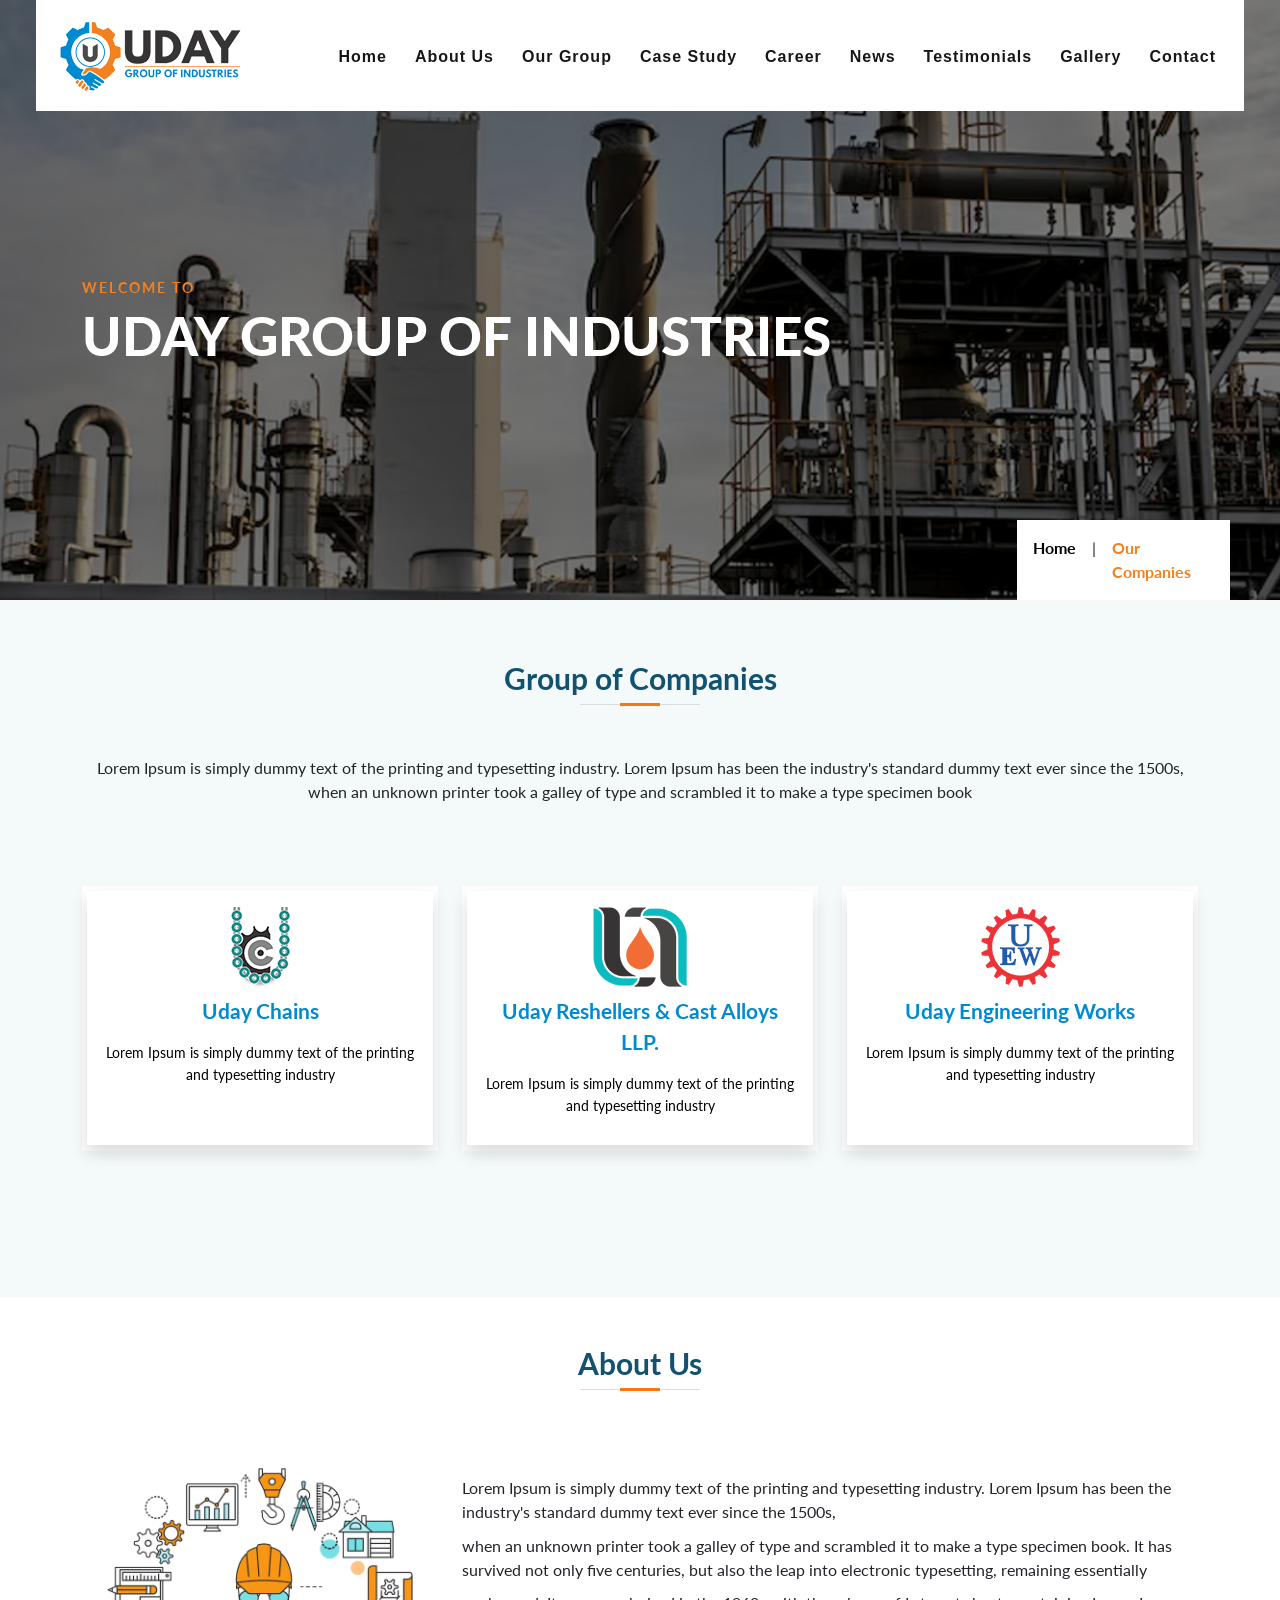
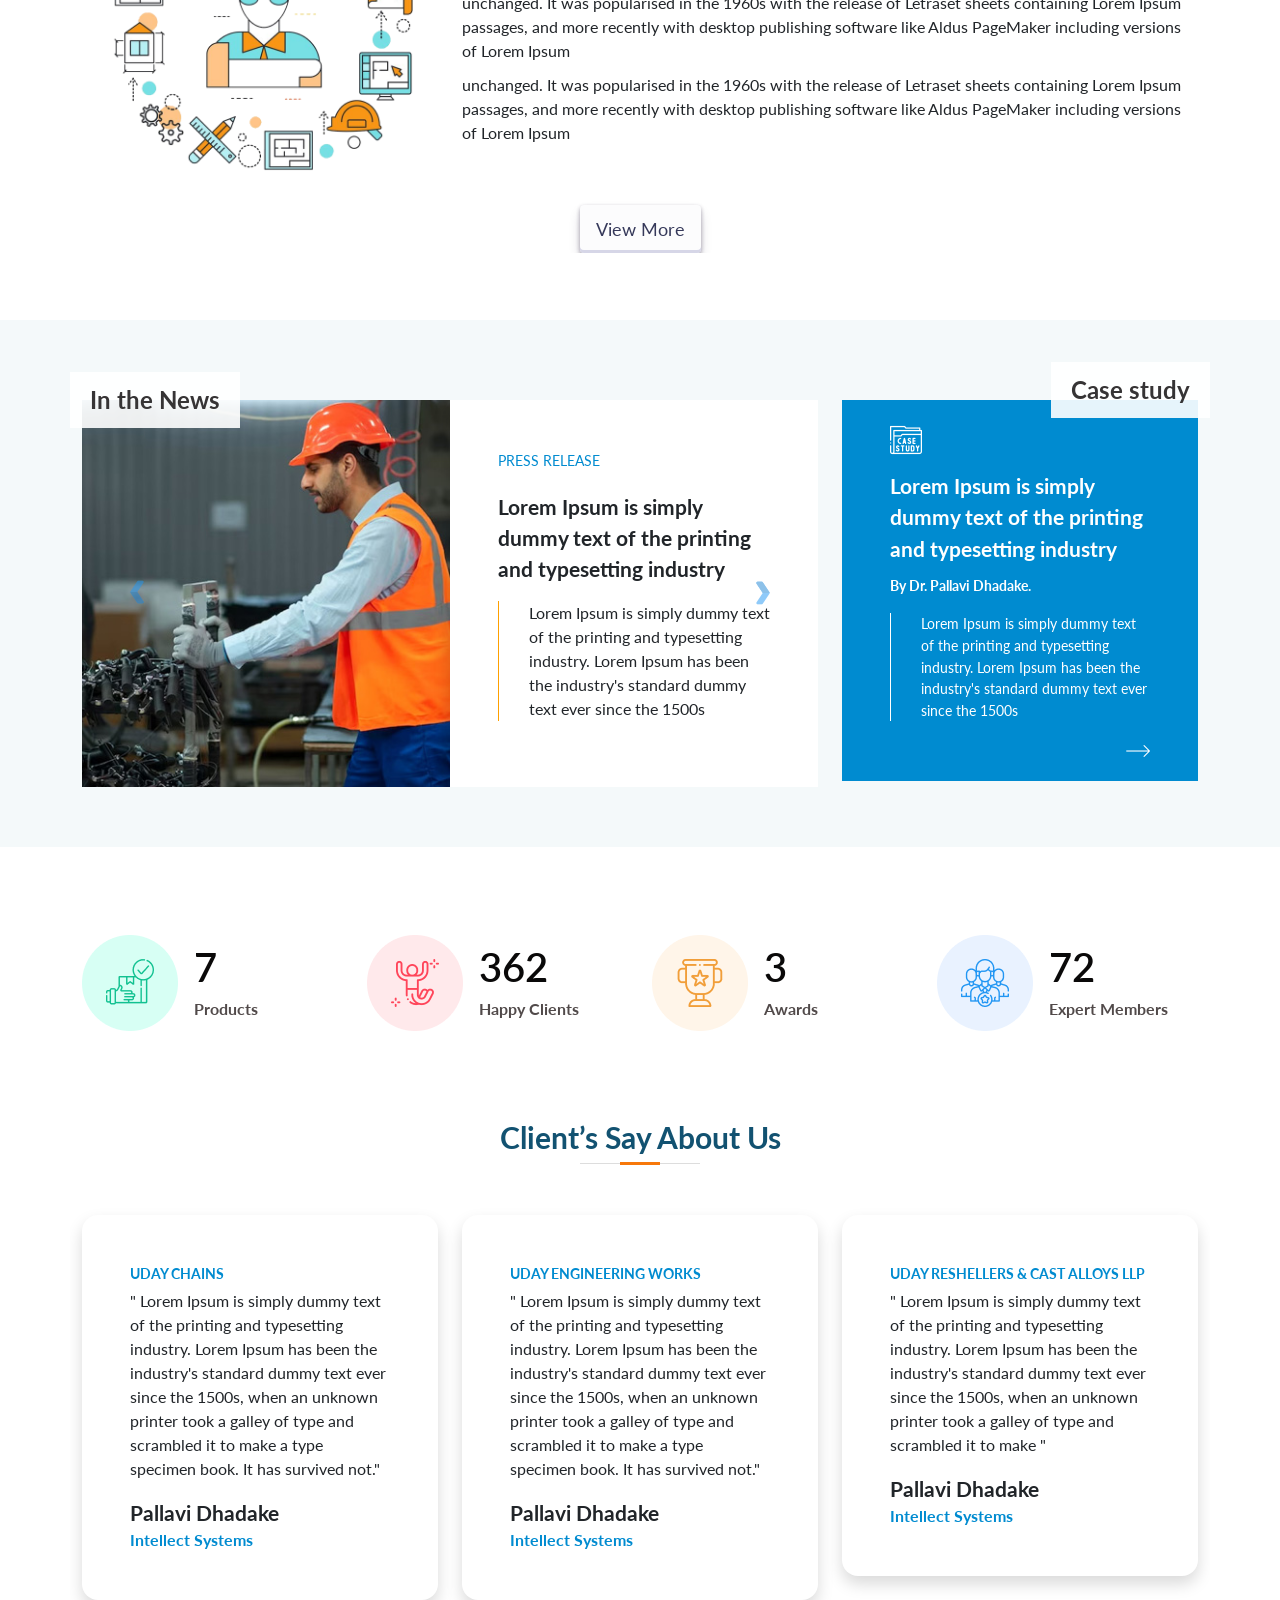
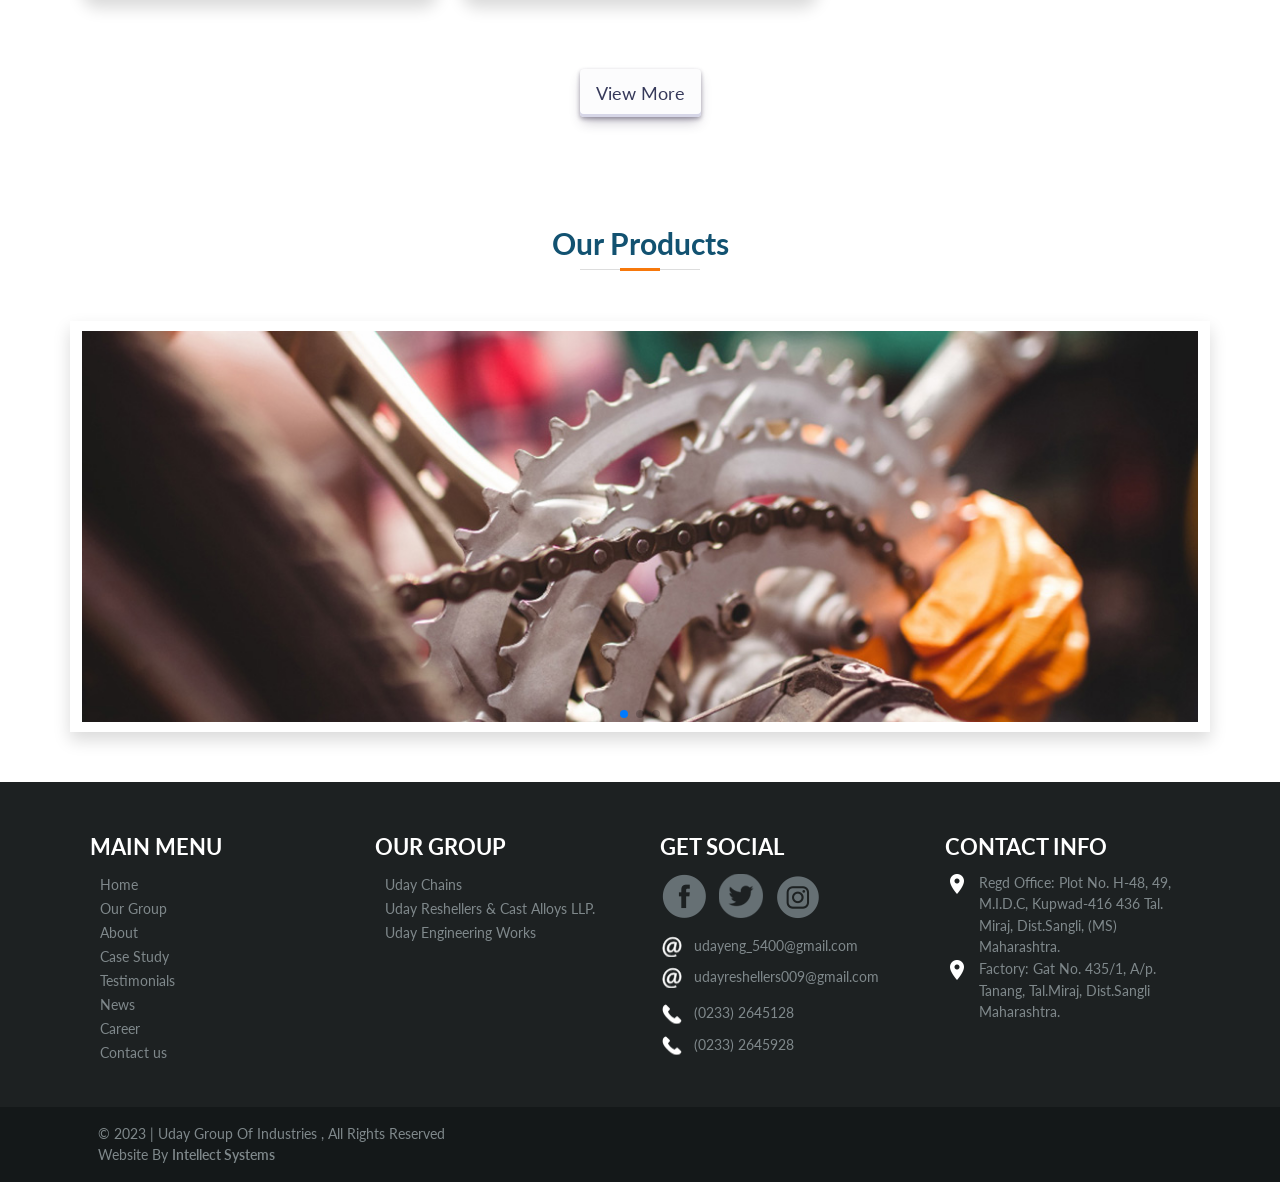
==== commit fe1e4d6d: "Admin panel added" ====
--- a/index.html
+++ b/index.html
@@ -167,14 +167,14 @@
                 <div class="col-lg-4">
                     <a href="#" class="text-decoration-none">
                         <div class="box">
-                            <div class="bg-white shadow">
-                                <div class="">
+                            <div class="bg-white shadow boxheight">
+                                <div class="col-first">
                                     <div class="p-3">
-                                        <img src="images/uday-industries-logo.png" class="mb-2" />
+                                        <img src="images/uday-chains-logo.png" class="mb-2" />
                                         <div class="semiBold semiMedium colorPrime mb-3">Uday Chains</div>
                                         <p class="fontRegular small line-ht-5 colorBlack">Lorem Ipsum is simply dummy text of the printing and typesetting industry</p>
                                     </div>
-                                    <span class="space30"></span>
+                                    <!--<span class="space30"></span>-->
                                 </div>
                             </div>
                             <div class="box-inner">
@@ -185,13 +185,14 @@
                 <div class="col-lg-4">
                     <a href="#" class="text-decoration-none">
                         <div class="box">
-                            <div class="bg-white shadow">
-                                <div class="">
+                            <div class="bg-white shadow boxheight">
+                                <div class="col-second">
                                     <div class="p-3">
-                                        <img src="images/uday-industries-logo.png" class="mb-2" />
+                                        <img src="images/uday-reshellers-logo.png" class="mb-2" />
                                         <div class="semiBold semiMedium colorPrime mb-3">Uday Reshellers & Cast Alloys LLP.</div>
                                         <p class="fontRegular small line-ht-5 colorBlack">Lorem Ipsum is simply dummy text of the printing and typesetting industry</p>
                                     </div>
+                                   
                                 </div>
                             </div>
                             <div class="box-inner">
@@ -202,14 +203,14 @@
                 <div class="col-lg-4">
                     <a href="#" class="text-decoration-none">
                         <div class="box">
-                            <div class="bg-white shadow">
-                                <div class="">
+                            <div class="bg-white shadow boxheight">
+                                <div class="col-third">
                                     <div class="p-3">
-                                        <img src="images/uday-industries-logo.png" class="mb-2" />
+                                        <img src="images/uday-engg-logo.png" class="mb-2" />
                                         <div class="semiBold semiMedium colorPrime mb-3">Uday Engineering Works</div>
                                         <p class="fontRegular small line-ht-5 colorBlack">Lorem Ipsum is simply dummy text of the printing and typesetting industry</p>
                                     </div>
-                                    <span class="space30"></span>
+                                    <!--<span class="space30"></span>-->
                                 </div>
                             </div>
                             <div class="box-inner">
--- a/css/udayIndustries.css
+++ b/css/udayIndustries.css
@@ -246,7 +246,9 @@
 /*---------------Group of company end------------------------*/
 
 /*----------------Box border css--------------------------*/
-.box {width: 100%; height: auto; background: #fff; margin: auto; border: 5px solid #fff; text-align: center; color: #fff;
+.boxheight{height:254px ; background:#008bd0}
+
+.box {width: 100%; height: 265px !important; background: #fff; margin: auto; border: 5px solid #fff; text-align: center; color: #fff;
     position: relative; top: 50px; cursor: pointer; transition: 500ms ease;}
 
     .box:before {position: absolute; width: 0; height: 4px; content: ""; background: #ffa000; top: -2px; left: -2px; transition: 100ms width ease 300ms; -web-kit-transition: 100ms width ease 300ms;}
@@ -268,7 +270,7 @@
 
     .box:hover .box-inner:after {width: 350px; transition: 100ms width ease 200ms; -web-kit-transition: 100ms width ease 200ms;}
 
-    .box:hover .box-inner:before {height: 255px; transition: 100ms height ease 300ms; -web-kit-transition: 100ms height ease 300ms;}
+    .box:hover .box-inner:before {height: 265px; transition: 100ms height ease 300ms; -web-kit-transition: 100ms height ease 300ms;}
 
 /*----------------Box border css end--------------------------*/
 
@@ -1049,7 +1051,8 @@
      #lastele{margin-left:290px;}
     #products .w-50{width:100% !important}
     .casestudyheading{left:0 !important; top:480px !important; width:200px;}
-
+   /* .box{height:216px !important;}
+    .box:hover .box-inner:before{height:216px; width:}*/
 }
 @media (max-width: 800px) 
 {
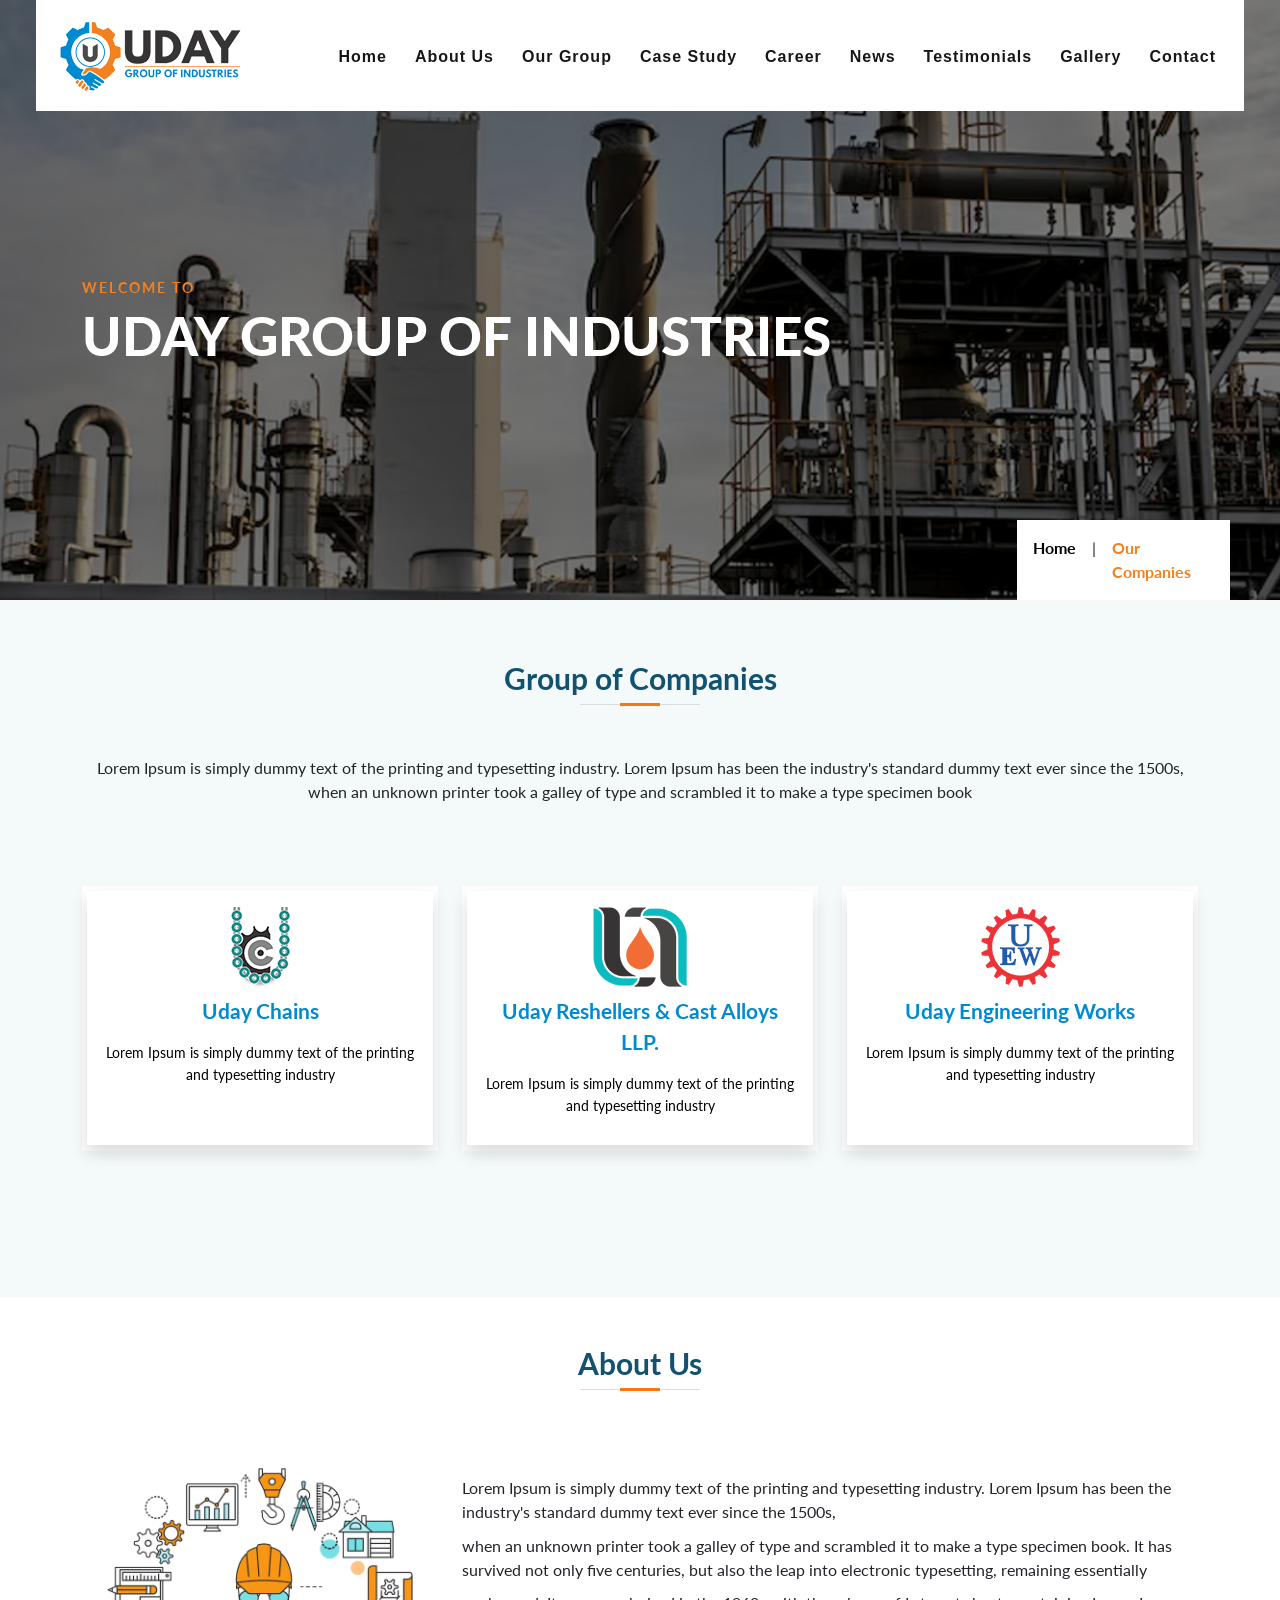
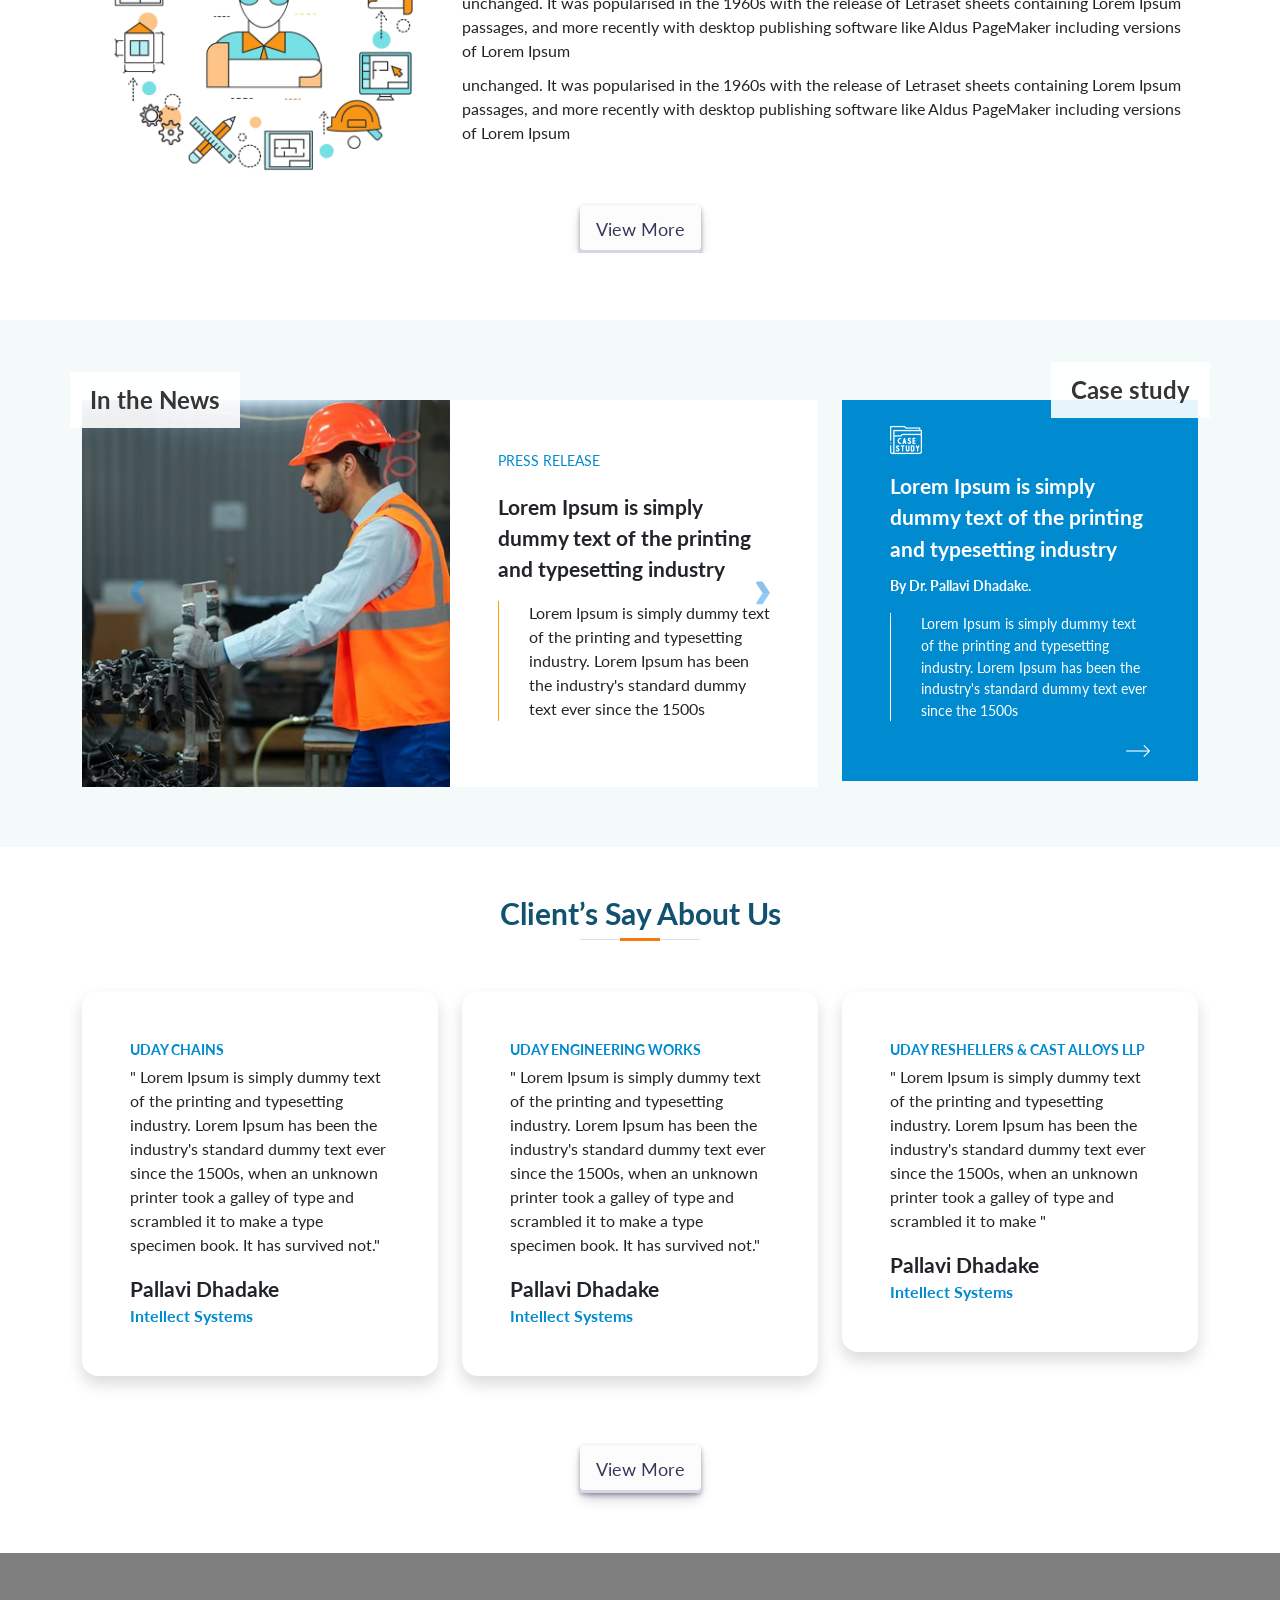
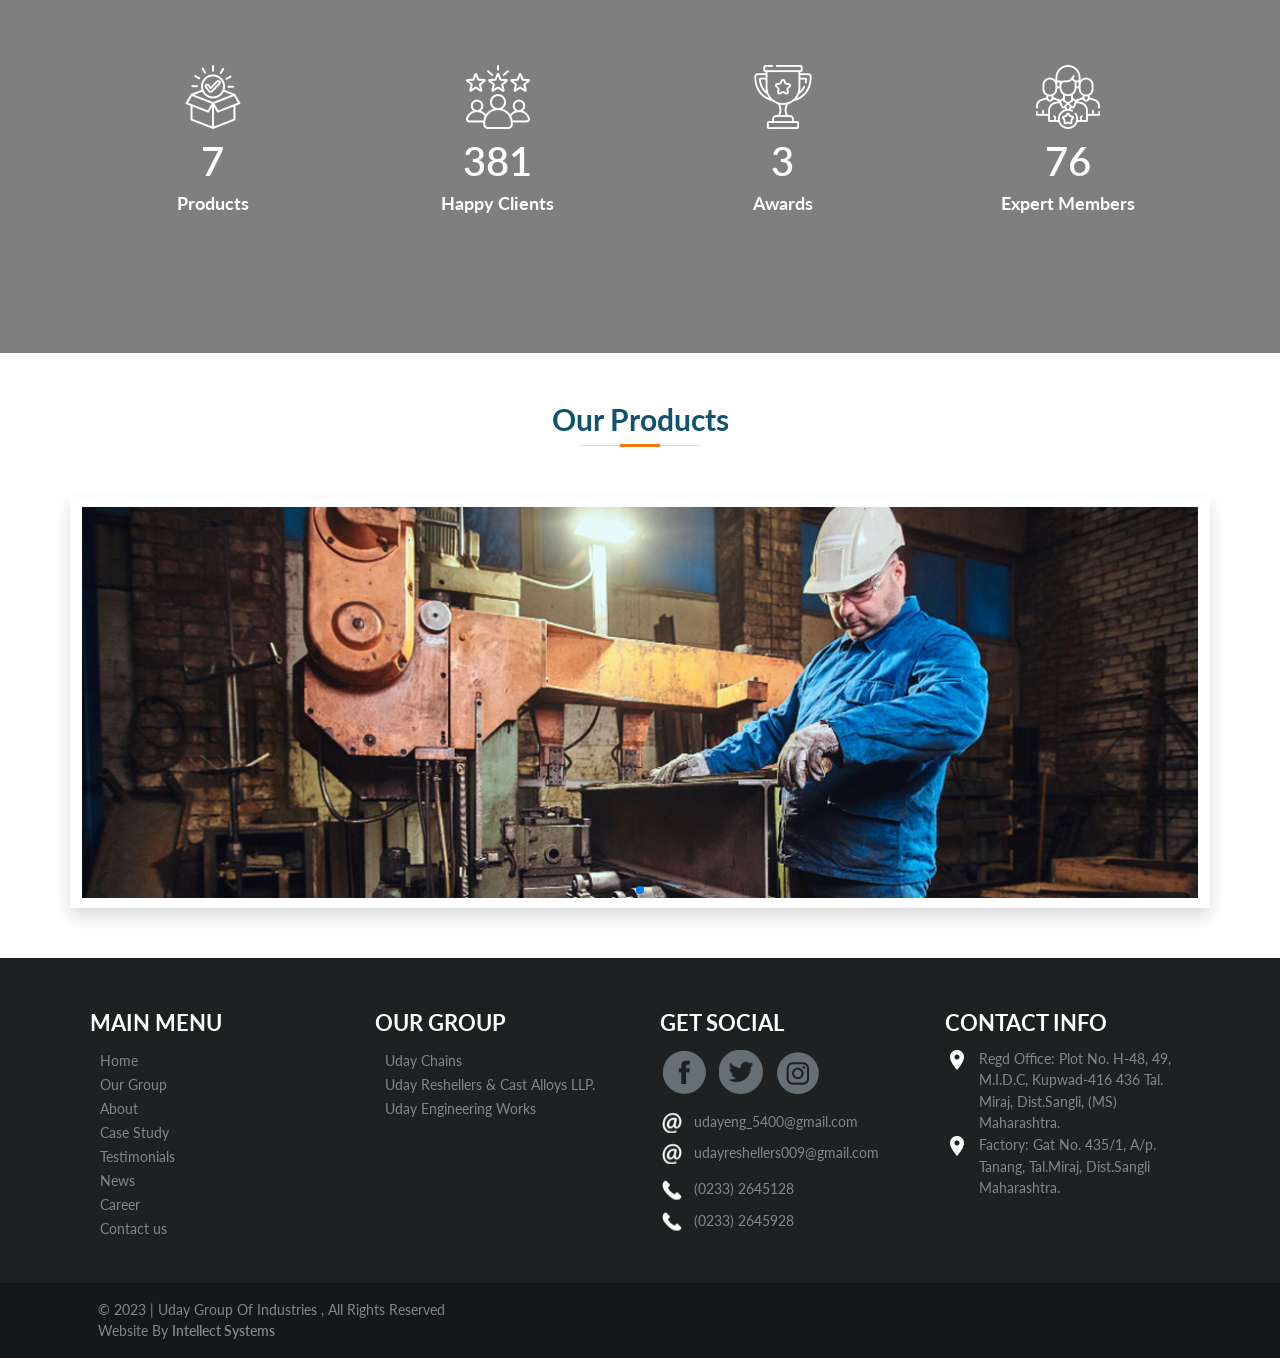
==== commit 46bb37e4: "Updated Bakup" ====
--- a/index.html
+++ b/index.html
@@ -192,7 +192,7 @@
                                         <div class="semiBold semiMedium colorPrime mb-3">Uday Reshellers & Cast Alloys LLP.</div>
                                         <p class="fontRegular small line-ht-5 colorBlack">Lorem Ipsum is simply dummy text of the printing and typesetting industry</p>
                                     </div>
-                                   
+
                                 </div>
                             </div>
                             <div class="box-inner">
@@ -410,55 +410,6 @@
         <span class="space60"></span>
     </section>
     <!-- News area end -->
-    <!-- stats count -->
-    <span class="space40"></span>
-    <section id="stat" class="mt-5">
-        <div class="container">
-            <div class="row gy-4 justify-content-center" id="counter">
-                <div class="col-xl-3 col-lg-6">
-                    <div class="d-flex align-items-start">
-                        <img src="images/icons/stats_projects_icon.png" class="img-fluid" />
-                        <div class="ms-3">
-                            <div class="semiBold large count-num" data-count="20">1 +</div>
-                            <div class="semiBold clrdarkgrey fontRegular mt-0">Products</div>
-                        </div>
-                    </div>
-
-                </div>
-                <div class="col-xl-3 col-lg-6">
-                    <div class="d-flex align-items-start">
-                        <img src="images/icons/stats_clients_icons.png" />
-                        <div class="ms-3">
-                            <div class="semiBold large count-num" data-count="1000">500 +</div>
-                            <div class="semiBold clrdarkgrey fontRegular mt-0">Happy Clients</div>
-                        </div>
-                    </div>
-                </div>
-                <div class="col-xl-3 col-lg-6">
-                    <div class="d-flex align-items-start">
-                        <img src="images/icons/stats_awards_icon.png" />
-                        <div class="ms-3">
-                            <div class="semiBold large count-num" data-count="10">1 +</div>
-                            <div class="semiBold fontRegular clrdarkgrey mt-0">Awards</div>
-                        </div>
-                    </div>
-                </div>
-                <div class="col-xl-3 col-lg-6">
-                    <div class="d-flex align-items-start">
-                        <img src="images/icons/stats_expertmember_icons.png" />
-                        <div class="ms-3">
-                            <div class="semiBold large count-num" data-count="200">150 +</div>
-                            <div class="semiBold fontRegular clrdarkgrey mt-0">Expert Members</div>
-                        </div>
-                    </div>
-                </div>
-            </div>
-        </div>
-    </section>
-    <span class="space40"></span>
-
-
-    <!-- stats count end -->
     <!-- Testimonails starts -->
     <!--<span class="space20"></span>-->
     <section id="testimonails" class="mt-5">
@@ -505,10 +456,88 @@
         <div class="text-center">
             <a href="#" class="button-30 text-center mt-4" role="button">View More</a>
         </div>
-
     </section>
     <span class="space60"></span>
     <!-- Testimonails end-->
+    <!-- Stats Counter starts -->
+    <section id="stat">
+        <div class="bgTestimonial">
+            <div class="overlyBannr">
+                <div class="container text-center">
+                    <div class="row gy-4 d-flex align-items-center justify-content-center" id="counter" style="height:400px">
+                        <div class="col-xl-3 col-lg-6">
+                            <img src="images/icons/product-icon.png" class="img-fluid" />
+                            <div class="semiBold large count-num text-white" data-count="20">1 +</div>
+                            <div class="semiBold text-white regular mt-0">Products</div>
+                        </div>
+                        <div class="col-xl-3 col-lg-6">
+                            <img src="images/icons/happy-clients.png" />
+                            <div class="semiBold large count-num text-white" data-count="1000">500 +</div>
+                            <div class="semiBold text-white regular mt-0">Happy Clients</div>
+                        </div>
+                        <div class="col-xl-3 col-lg-6">
+                            <img src="images/icons/awards-icon.png" />
+                            <div class="semiBold large count-num text-white" data-count="10">1 +</div>
+                            <div class="semiBold regular text-white mt-0">Awards</div>
+                        </div>
+                        <div class="col-xl-3 col-lg-6">
+                            <img src="images/icons/exprt-members.png" />
+                            <div class="semiBold large count-num text-white" data-count="200">150 +</div>
+                            <div class="semiBold regular text-white mt-0">Expert Members</div>
+                        </div>
+                    </div>
+                </div>
+            </div>
+        </div>
+    </section>
+    <!-- Stats Counter end -->
+    <!-- stats count -->
+    <!--<span class="space40"></span>
+    <section id="stat" class="mt-5">
+        <div class="container">
+            <div class="row gy-4 justify-content-center" id="counter">
+                <div class="col-xl-3 col-lg-6">
+                    <div class="d-flex align-items-start">
+                        <img src="images/icons/stats_projects_icon.png" class="img-fluid" />
+                        <div class="ms-3">
+                            <div class="semiBold large count-num" data-count="20">1 +</div>
+                            <div class="semiBold clrdarkgrey semiMedium mt-0">Products</div>
+                        </div>
+                    </div>
+
+                </div>
+                <div class="col-xl-3 col-lg-6">
+                    <div class="d-flex align-items-start">
+                        <img src="images/icons/stats_clients_icons.png" />
+                        <div class="ms-3">
+                            <div class="semiBold large count-num" data-count="1000">500 +</div>
+                            <div class="semiBold clrdarkgrey fontRegular mt-0">Happy Clients</div>
+                        </div>
+                    </div>
+                </div>
+                <div class="col-xl-3 col-lg-6">
+                    <div class="d-flex align-items-start">
+                        <img src="images/icons/stats_awards_icon.png" />
+                        <div class="ms-3">
+                            <div class="semiBold large count-num" data-count="10">1 +</div>
+                            <div class="semiBold fontRegular clrdarkgrey mt-0">Awards</div>
+                        </div>
+                    </div>
+                </div>
+                <div class="col-xl-3 col-lg-6">
+                    <div class="d-flex align-items-start">
+                        <img src="images/icons/stats_expertmember_icons.png" />
+                        <div class="ms-3">
+                            <div class="semiBold large count-num" data-count="200">150 +</div>
+                            <div class="semiBold fontRegular clrdarkgrey mt-0">Expert Members</div>
+                        </div>
+                    </div>
+                </div>
+            </div>
+        </div>
+    </section>-->
+    <!--<span class="space40"></span>-->
+    <!-- stats count end -->
     <!-- our products starts-->
     <section id="products" class="mt-5">
         <div class="section-title">
@@ -607,7 +636,7 @@
     </div>
     <!-- footer end -->
     <!-- Scroll Animation Script-->
-   
+
     <script>
         function reveal() {
             //alert("function called")
--- a/css/udayIndustries.css
+++ b/css/udayIndustries.css
@@ -308,12 +308,12 @@
 
     .testquote{margin-top:-30px; margin-right:30px;}
 .bgTestimonial {
-    background: url("../images/slide-2.jpg") no-repeat fixed center;
-    width: 100%;
+    background: url("../images/stats-backgound-img.jpg") no-repeat fixed center; width: 100%;
     background-size: cover;
-    height: 600px;
+    height: 400px;
     z-index: 999;
 }
+
 .testbox{background:rgba(0,0,0,0.5);}
 .testimg{border-radius:50%; width:140px; height:140px;}
 .testshorline{background:#fff; height:3px; width:100px; display:inline-block;}
